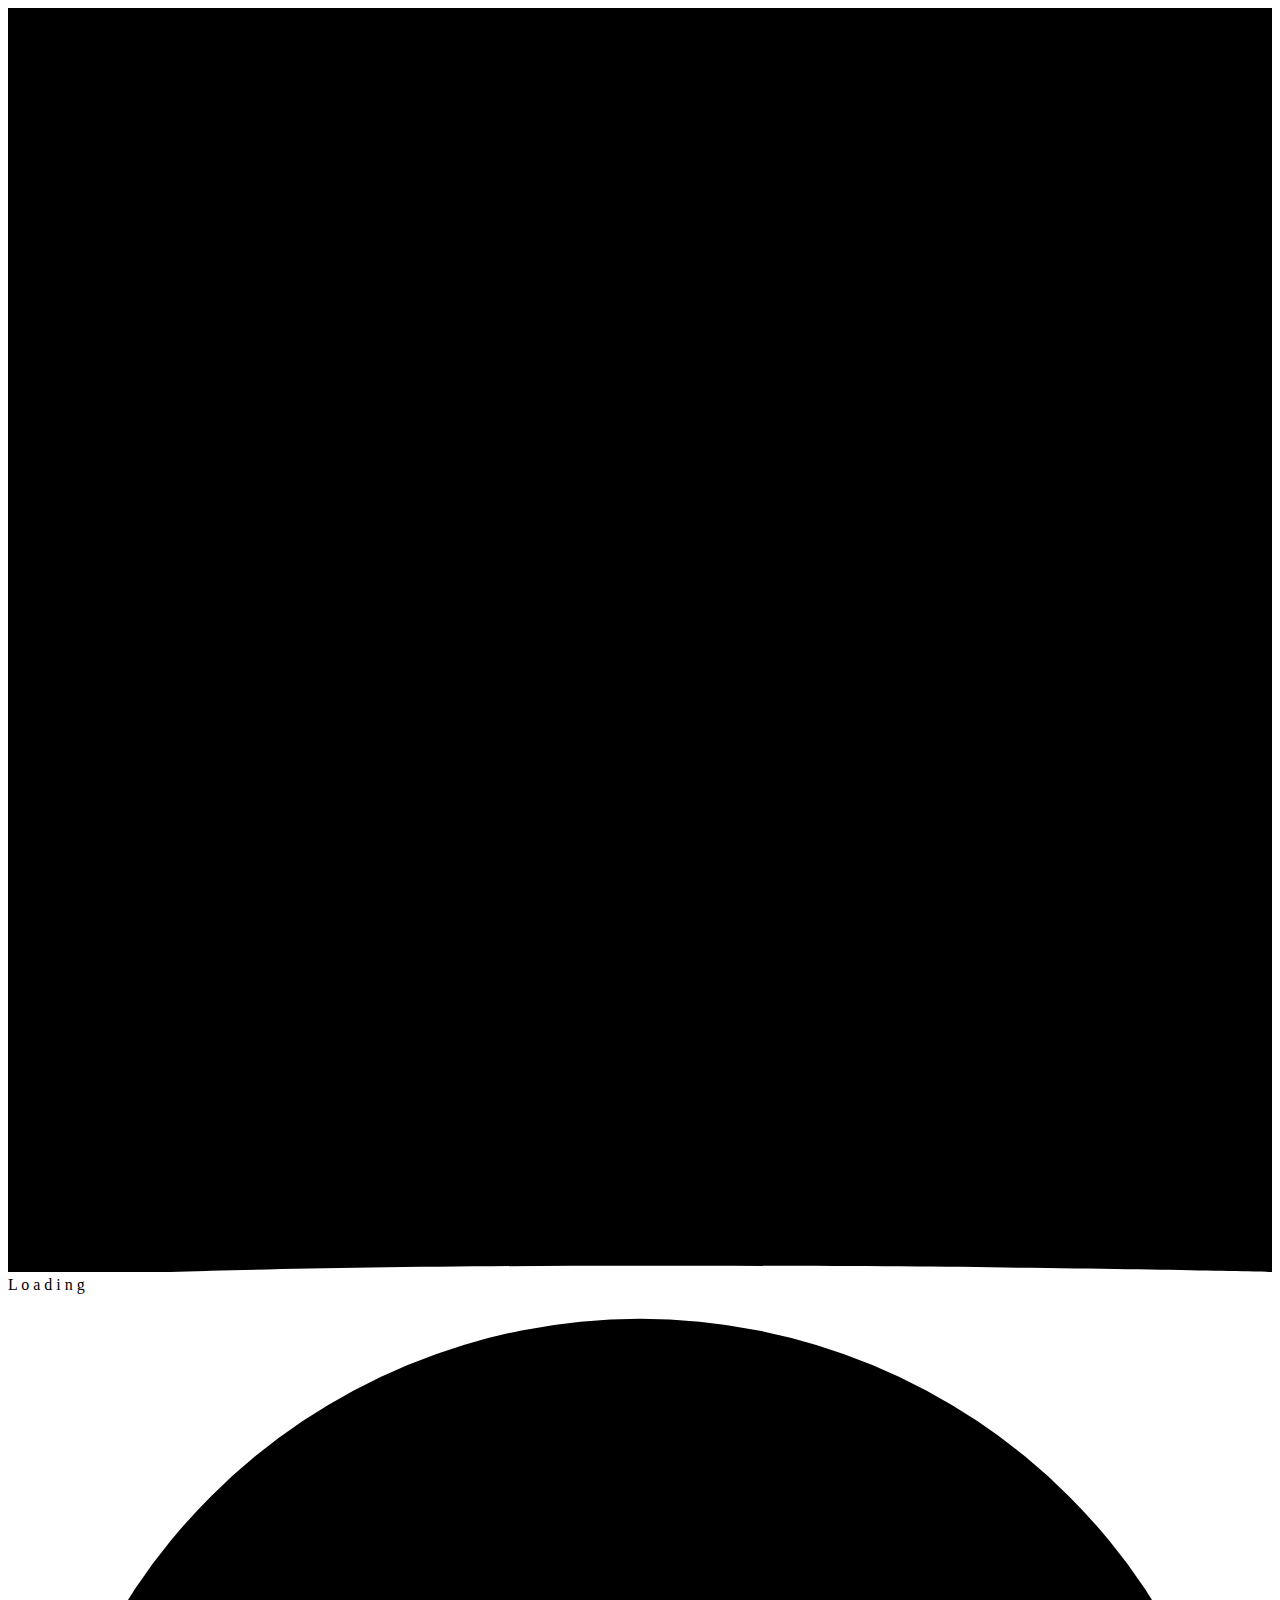
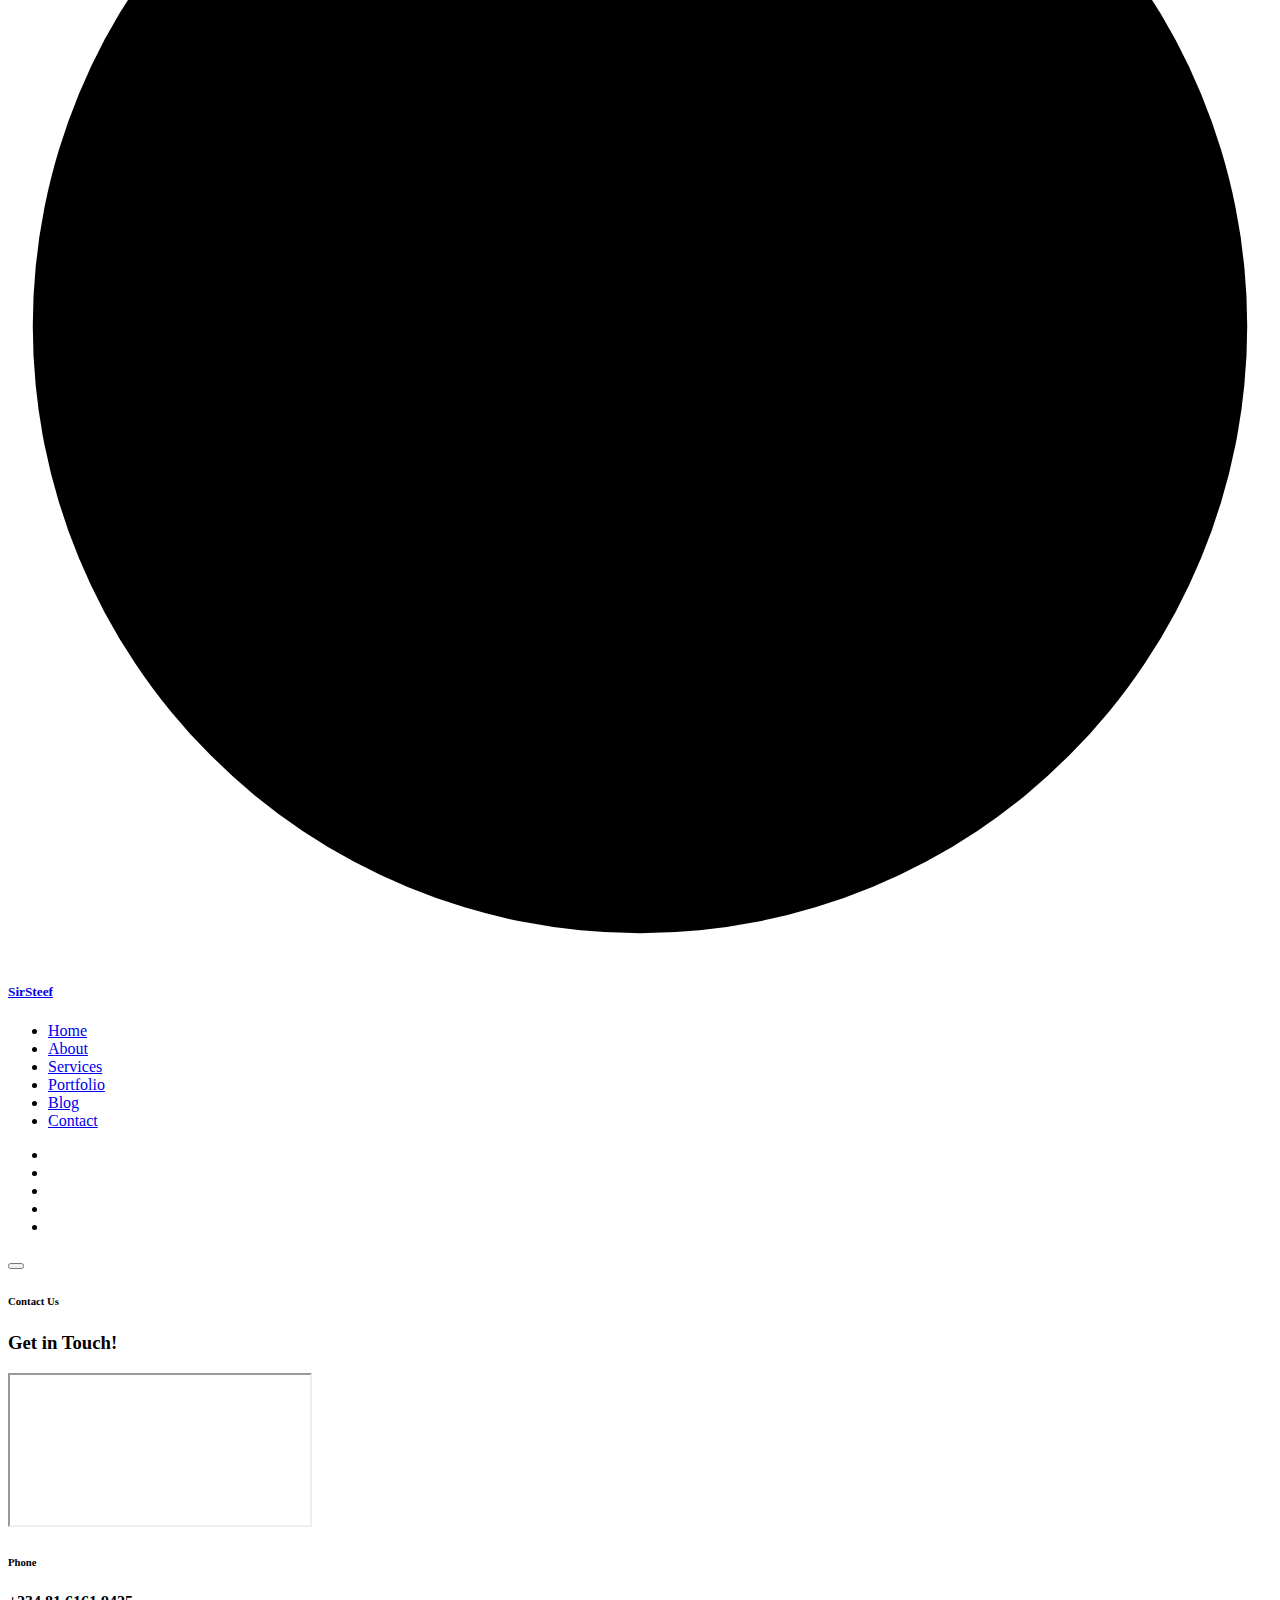
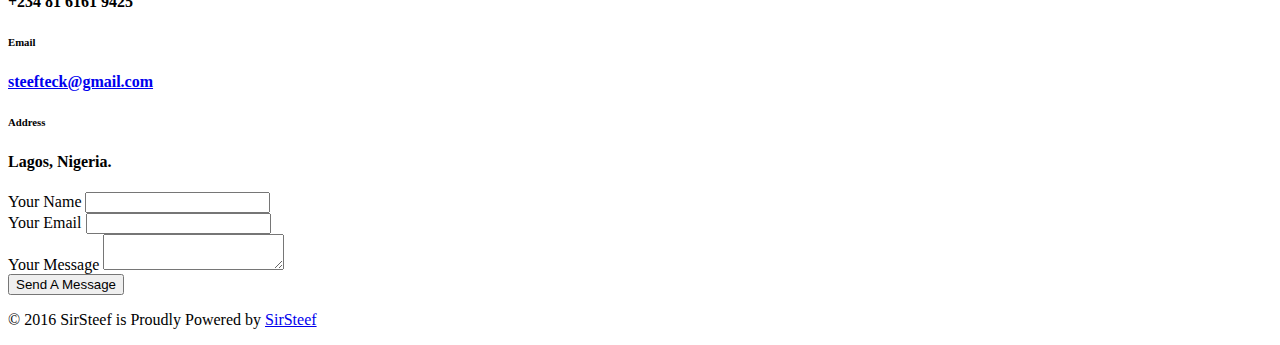
==== contact.html @ f5ba0f53 "Add files via upload" ====
<!DOCTYPE html>
<html lang="zxx">
  <head>
    <!-- Metas -->
    <meta charset="utf-8" />
    <meta http-equiv="X-UA-Compatible" content="IE=edge" />
    <meta
      name="viewport"
      content="width=device-width, initial-scale=1, maximum-scale=1"
    />
    <meta
      name="keywords"
      content="HTML5 Template Andrew Multi-Purpose themeforest"
    />
    <meta name="description" content="Andrew - Multi-Purpose HTML5 Template" />
    <meta name="author" content="" />

    <!-- Title  -->
    <title>SirSteef</title>

    <!-- Favicon -->
    <link rel="shortcut icon" href="assets/imgs/favicon.ico" />

    <!-- Google Fonts -->
    <link
      href="https://fonts.googleapis.com/css?family=Poppins:100,200,300,400,500,600,700,800,900&amp;display=swap"
      rel="stylesheet"
    />
    <link
      href="https://fonts.googleapis.com/css2?family=Plus+Jakarta+Sans:wght@200;300;400;500;600;700;800&amp;display=swap"
      rel="stylesheet"
    />

    <!-- Plugins -->
    <link rel="stylesheet" href="assets/css/plugins.css" />

    <!-- Core Style Css -->
    <link rel="stylesheet" href="assets/css/style.css" />

    <!-- <script src="https://cdn.jsdeliver.net/npm/emailjs/browser@3/dist/email.min.js"></script> -->
  </head>

  <body>
    <!-- ==================== Start Loading ==================== -->

    <div class="loader-wrap">
      <svg viewBox="0 0 1000 1000" preserveAspectRatio="none">
        <path id="svg" d="M0,1005S175,995,500,995s500,5,500,5V0H0Z"></path>
      </svg>

      <div class="loader-wrap-heading">
        <div class="load-text">
          <span>L</span>
          <span>o</span>
          <span>a</span>
          <span>d</span>
          <span>i</span>
          <span>n</span>
          <span>g</span>
        </div>
      </div>
    </div>

    <!-- ==================== End Loading ==================== -->

    <div class="cursor"></div>

    <!-- ==================== Start progress-scroll-button ==================== -->

    <div class="progress-wrap cursor-pointer">
      <svg
        class="progress-circle svg-content"
        width="100%"
        height="100%"
        viewBox="-1 -1 102 102"
      >
        <path d="M50,1 a49,49 0 0,1 0,98 a49,49 0 0,1 0,-98" />
      </svg>
    </div>

    <!-- ==================== End progress-scroll-button ==================== -->

    <!-- ==================== Start Navbar ==================== -->

    <nav class="navbar navbar-chang navbar-expand-lg">
      <div class="container position-re">
        <div class="row">
          <div class="col-lg-3 col-6 order1">
            <div class="bord">
              <!-- Logo -->
              <a class="logo icon-img-70" href="#">
                <!-- <img src="assets/imgs/logo-light.png" alt="logo"> -->
                <h5>SirSteef</h5>
              </a>
            </div>
          </div>
          <div class="col-lg-6 order3">
            <div class="bg">
              <!-- navbar links -->
              <div class="full-width">
                <ul class="navbar-nav">
                  <li class="nav-item">
                    <a class="nav-link" href="home.html"
                      ><span class="rolling-text">Home</span></a
                    >
                  </li>
                  <li class="nav-item">
                    <a class="nav-link" href="about.html"
                      ><span class="rolling-text">About</span></a
                    >
                  </li>
                  <li class="nav-item">
                    <a class="nav-link" href="services.html"
                      ><span class="rolling-text">Services</span></a
                    >
                  </li>
                  <li class="nav-item">
                    <a class="nav-link" href="portfolio.html"
                      ><span class="rolling-text">Portfolio</span></a
                    >
                  </li>
                  <li class="nav-item">
                    <a class="nav-link" href="blogs.html"
                      ><span class="rolling-text">Blog</span></a
                    >
                  </li>
                  <li class="nav-item">
                    <a class="nav-link" href="contact.html"
                      ><span class="rolling-text">Contact</span></a
                    >
                  </li>
                </ul>
              </div>
            </div>
          </div>
          <div class="col-lg-3 col-6 order2">
            <div class="bord d-flex justify-content-end">
              <ul class="social d-flex rest">
                <li>
                  <a href="#0"><i class="fab fa-linkedin-in"></i></a>
                </li>
                <li>
                  <a href="#0"><i class="fab fa-behance"></i></a>
                </li>
                <li>
                  <a href="#0"><i class="fab fa-dribbble"></i></a>
                </li>
                <li>
                  <a href="#0"><i class="fab fa-twitter"></i></a>
                </li>
                <li>
                  <a href="#0"><i class="fab fa-instagram"></i></a>
                </li>
              </ul>
              <button class="navbar-toggler" type="button">
                <span class="icon-bar"><i class="fas fa-bars"></i></span>
              </button>
            </div>
          </div>
        </div>
      </div>
    </nav>

    <!-- ==================== End Navbar ==================== -->

    <main class="pt-80">
      <!-- ==================== Start Contact ==================== -->

      <section class="contact section-padding">
        <div class="container">
          <div class="sec-head mb-80">
            <div class="row justify-content-center">
              <div class="col-lg-8 text-center">
                <div class="d-inline-block">
                  <div class="sub-title-icon d-flex align-items-center">
                    <span class="icon pe-7s-map-marker"></span>
                    <h6>Contact Us</h6>
                  </div>
                </div>
                <h3>Get in Touch!</h3>
              </div>
            </div>
          </div>
          <div class="row justify-content-center">
            <div class="col-lg-12">
              <div class="google-map mb-80">
                <iframe
                  id="gmap_canvas"
                  src="https://www.google.com/maps/embed?pb=!1m18!1m12!1m3!1d126838.42581416157!2d3.2179888785166915!3d6.5594009632983035!2m3!1f0!2f0!3f0!3m2!1i1024!2i768!4f13.1!3m3!1m2!1s0x103b9228fa2a3999%3A0xd7a8324bddbba1f0!2sIkeja%2C%20Lagos!5e0!3m2!1sen!2sng!4v1709134247525!5m2!1sen!2sng"
                >
                </iframe>
              </div>
            </div>
            <div class="col-lg-5 valign">
              <div class="info full-width md-mb80">
                <div class="item mb-30 d-flex align-items-center">
                  <div class="mr-15">
                    <span class="icon fz-40 main-color pe-7s-call"></span>
                  </div>
                  <div class="mr-10">
                    <h6 class="opacity-7">Phone</h6>
                  </div>
                  <div class="ml-auto">
                    <h4>+234 81 6161 9425</h4>
                  </div>
                </div>
                <div class="item mb-30 d-flex align-items-center">
                  <div class="mr-15">
                    <span class="icon fz-40 main-color pe-7s-mail"></span>
                  </div>
                  <div class="mr-10">
                    <h6 class="opacity-7">Email</h6>
                  </div>
                  <div class="ml-auto">
                    <h4>
                      <a
                        href="mailto:steefteck@gmail.com"
                        style="text-transform: lowercase"
                        >steefteck@gmail.com</a
                      >
                    </h4>
                  </div>
                </div>
                <div class="item d-flex align-items-center">
                  <div class="mr-15">
                    <span class="icon fz-40 main-color pe-7s-map-marker"></span>
                  </div>
                  <div class="mr-10">
                    <h6 class="opacity-7">Address</h6>
                  </div>
                  <div class="ml-auto">
                    <h4>Lagos, Nigeria.</h4>
                  </div>
                </div>
              </div>
            </div>
            <div class="col-lg-7 valign">
              <div class="full-width">
                <form id="contact-form" action="" method="POST">
                  <input
                    type="hidden"
                    name="access_key"
                    value="a6201bfb-5dff-4faa-94d3-69b2a9bafd8b"
                  />
                  <input
                    type="hidden"
                    name="subject"
                    value="New Submission from Web3Forms"
                  />
                  <input
                    type="checkbox"
                    name="botcheck"
                    id=""
                    style="display: none"
                  />

                  <div class="messages"></div>

                  <div class="controls row">
                    <div class="col-lg-6">
                      <div class="form-group mb-30">
                        <label>Your Name</label>
                        <input
                          id="Name"
                          type="text"
                          name="name"
                          required="required"
                        />
                      </div>
                    </div>

                    <div class="col-lg-6">
                      <div class="form-group mb-30">
                        <label>Your Email</label>
                        <input
                          id="Email"
                          type="email"
                          name="email"
                          required="required"
                        />
                      </div>
                    </div>

                    <div class="col-12">
                      <div class="form-group">
                        <label>Your Message</label>
                        <textarea
                          id="message"
                          name="message"
                          required="required"
                        ></textarea>
                      </div>
                      <div class="mt-30">
                        <button type="submit">
                          <span class="text">Send A Message</span>
                        </button>

                        <div id="result"></div>
                      </div>
                    </div>
                  </div>
                </form>
              </div>
            </div>
          </div>
        </div>
      </section>

      <!-- ==================== End Contact ==================== -->
    </main>

    <!-- ==================== Start Footer ==================== -->

    <footer>
      <div class="container pb-30 pt-30 bord-thin-top">
        <div class="row">
          <div class="col-12">
            <div class="text-center">
              <p class="fz-13">
                © 2016 SirSteef is Proudly Powered by
                <span class="underline main-color"
                  ><a href="#" target="_blank">SirSteef</a></span
                >
              </p>
            </div>
          </div>
        </div>
      </div>
    </footer>

    <!-- ==================== End Footer ==================== -->

    <!-- jQuery -->
    <script src="assets/js/jquery-3.6.0.min.js"></script>
    <script src="assets/js/jquery-migrate-3.4.0.min.js"></script>

    <!-- plugins -->
    <script src="assets/js/plugins.js"></script>

    <script src="assets/js/ScrollTrigger.min.html"></script>

    <!-- custom scripts -->
    <script src="assets/js/scripts.js"></script>

    <!-- ======= contact from script ========== -->

    <script>
      const form = document.getElementById("contact-form");
      const result = document.getElementById("result");

      form.addEventListener("submit", function (e) {
        e.preventDefault();
        const formData = new FormData(form);
        const object = Object.fromEntries(formData);
        const json = JSON.stringify(object);
        result.innerHTML = "Please wait...";

        fetch("https://api.web3forms.com/submit", {
          method: "POST",
          headers: {
            "Content-Type": "application/json",
            Accept: "application/json",
          },
          body: json,
        })
          .then(async (response) => {
            let json = await response.json();
            if (response.status == 200) {
              result.innerHTML = json.message;
            } else {
              console.log(response);
              result.innerHTML = json.message;
            }
          })
          .catch((error) => {
            console.log(error);
            result.innerHTML = "Something went wrong!";
          })
          .then(function () {
            form.reset();
            setTimeout(() => {
              result.style.display = "none";
            }, 3000);
          });
      });
    </script>
    <!-- <script src="https://smtpjs.com/v3/smtp.js"></script> -->

    <!-- <script src="https://unpkg.com/sweetalert/dist/sweetalert.min.js"></script> -->

    <!-- <script>
      function Send() {
        var name = document.getElementById("Name").value;
        var email = document.getElementById("Email").value;
        var mess = document.getElementById("message").value;

        var body =
          "Name: " + name + "<br/> Email:" + email + "<br/> Message:" + mess;

        console.log(body);
        Email.send({
          SecureToken: "1c1d87de-d7ad-44b7-ad01-c569cac6b5f3",
          To: "steefteck@gmail.com",
          From: "steefteck@gmail.com",
          Subject: sub,
          Body: body,
        }).then((message) => {
          if (message == "OK") {
            swal("Successful", "Your Data Successful Received", "success");
          } else {
            swal("Something Wrong", "Your Data is not Received", "error");
          }
        });
      }
    </script> -->

    <!-- <script>
      function sendMessage() {
        (function () {
          emailjs.init("kQIK7-PYSflIGBc-h"); //TODO account public key
        })();

        var serviceID = "service_35mbdco"; //TODO Email service ID
        var templateID = "template_liyv6p9"; //TODO Email template ID

        var params = {
          sendername: document.querySelector("#name").value,
          senderemail: document.querySelector("#email").value,
          message: document.querySelector("#message").value,
        };

        emailjs
          .send(serviceID, templateID, params)
          .then((res) => {
            alert(
              "Thank you, " +
                params["sendername"] +
                "! Your message has been sent"
            );
          })
          .catch();
      }
    </script> -->
  </body>
</html>
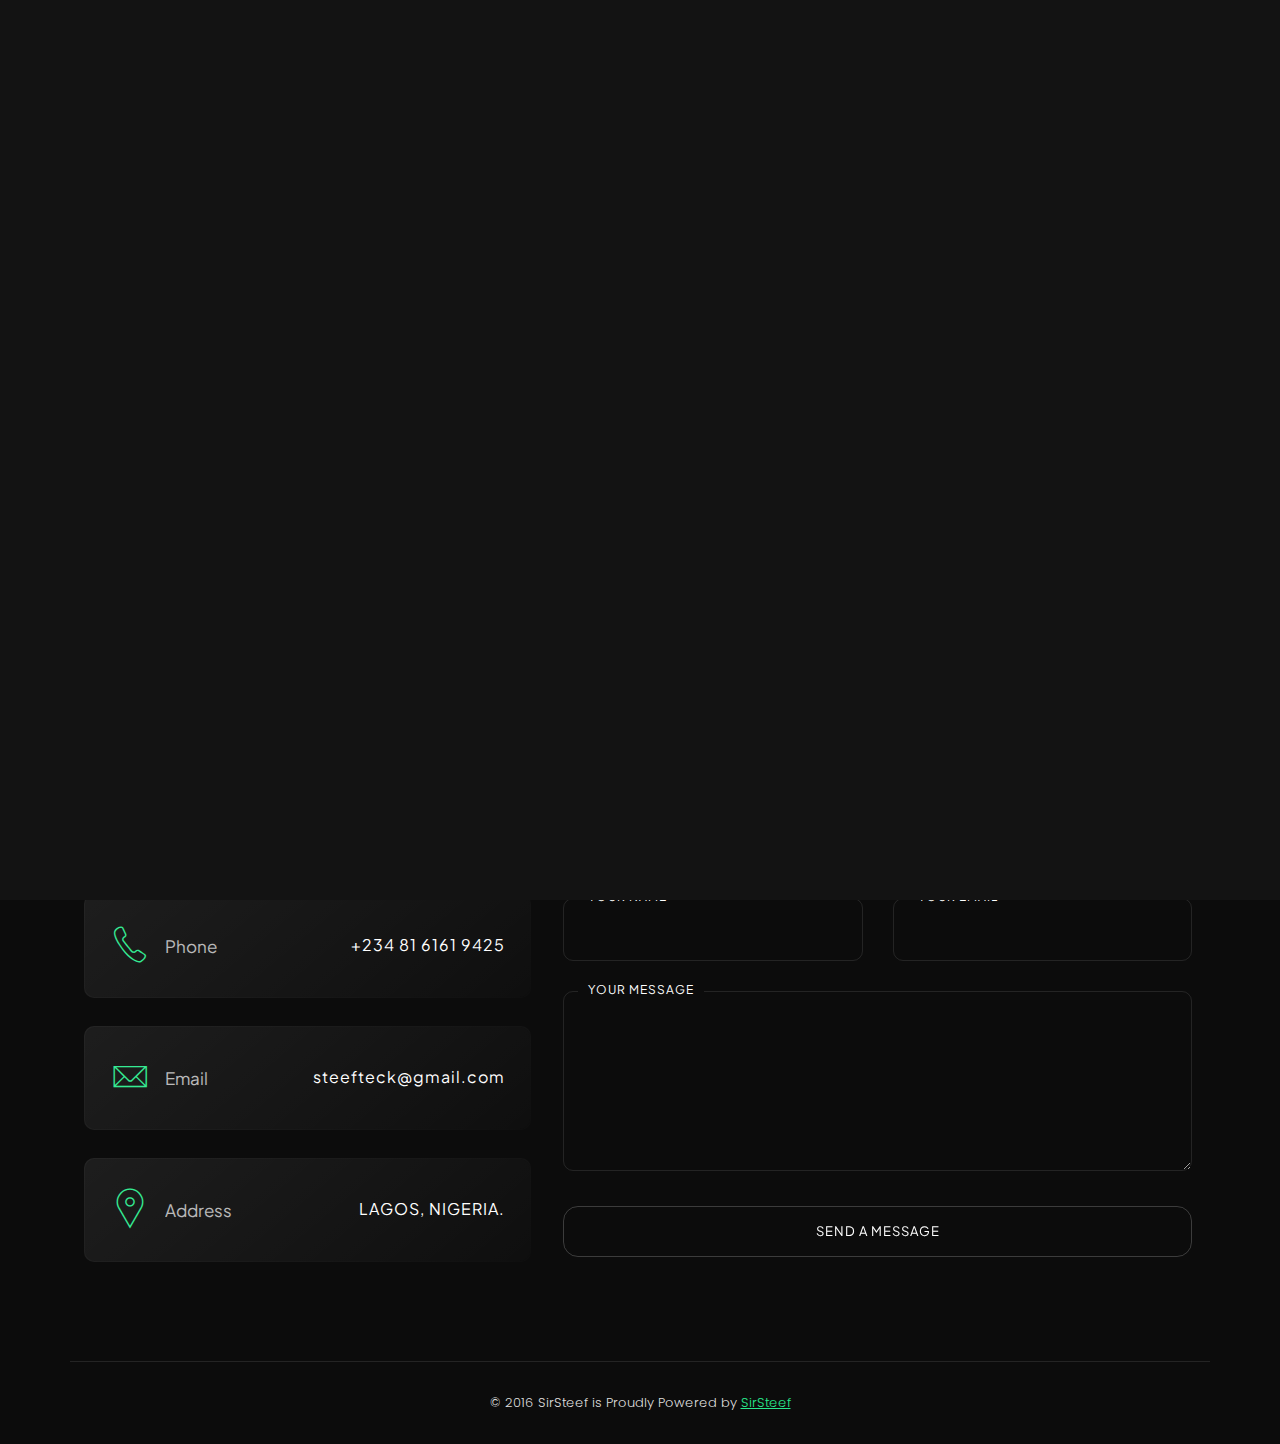
==== commit d2a9250b: "Add files via upload" ====
--- a/contact.html
+++ b/contact.html
@@ -379,6 +379,7 @@
           .then(function () {
             form.reset();
             setTimeout(() => {
+              result.innerHTML = "Email sent successful!";
               result.style.display = "none";
             }, 3000);
           });
--- a/assets/css/plugins.css
+++ b/assets/css/plugins.css
@@ -0,0 +1,32 @@
+
+
+/* ----------------------------------------------------------------
+			[ All Css Plugins & Helper Classes File ]
+-----------------------------------------------------------------*/
+
+/* == bootstrap == */
+@import url("plugins/bootstrap.min.css");
+
+/* == animate css == */
+@import url("plugins/animate.min.css");
+
+/* == ionicons icon font == */
+@import url("plugins/ionicons.min.css");
+
+/* == pe-icon-7-stroke == */
+@import url("plugins/pe-icon-7-stroke.css");
+
+/* == fontawesome icon font == */
+@import url("plugins/fontawesome-all.min.css");
+
+/* == justifiedGallery.min == */
+@import url("plugins/justifiedGallery.min.css");
+
+/* == magnific-popup == */
+@import url("plugins/magnific-popup.css");
+
+/* == YouTubePopUp == */
+@import url("plugins/YouTubePopUp.css");
+
+/* == swiper.min font == */
+@import url("plugins/swiper.min.css");--- a/assets/css/style.css
+++ b/assets/css/style.css
@@ -0,0 +1,6064 @@
+@charset "UTF-8";
+/*-----------------------------------------------------------------------------------
+
+    Theme Name: Andrew
+    Theme URI: http://
+    Description: Creative Personal & Portfolio
+    Author: UI-ThemeZ
+    Author URI: http://themeforest.net/user/UI-ThemeZ
+    Version: 1.0
+
+-----------------------------------------------------------------------------------*/
+/************ TABLE OF CONTENTS ***************
+
+  01. variables
+  02. mixin CSS START
+  03. animation CSS START
+  04. theme-dark CSS START
+  05. typography CSS START
+  06. buttons CSS START
+  07. cursor CSS START
+  08. extra CSS START
+  09. preloader CSS START
+  10. overlay CSS START
+  11. menu CSS START
+  12. modal CSS START
+  13. title CSS START
+  14. about CSS START
+  15. awards CSS START
+  16. blog CSS START
+  17. brand CSS START
+  18. resume CSS START
+  19. counter CSS START
+  20. features START
+  21. header CSS START
+  22. hero CSS START
+  23. portfolio CSS START
+  24. price CSS START
+  25. process CSS START
+  26. services CSS START
+  27. slider CSS START
+  28. team CSS START
+  29. testimonials CSS START
+  30. contact CSS START
+  31. footer CSS START
+  32. helper CSS START
+  33. responsive CSS START
+**********************************************/
+/* Variables f0c94a 
+-----------------------------------------------------------------*/
+:root {
+  --maincolor: #28e98c;
+}
+
+/* Typography
+-----------------------------------------------------------------*/
+* {
+  margin: 0;
+  padding: 0;
+  -webkit-box-sizing: border-box;
+  box-sizing: border-box;
+  outline: none;
+  list-style: none;
+}
+
+body {
+  color: #fff;
+  background-color: #0c0c0c;
+  font-size: 14px;
+  font-family: 'Poppins', sans-serif;
+  font-family: 'Plus Jakarta Sans', sans-serif;
+  font-weight: 400;
+  overflow-x: hidden !important;
+  position: relative;
+}
+
+body:before {
+  content: '';
+  position: absolute;
+  top: 0;
+  left: 0;
+  right: 0;
+  bottom: 0;
+  background-image: url(../imgs/patterns/noise1.png);
+  background-size: auto;
+  background-repeat: repeat;
+  border-radius: 30px 0 0 30px;
+  pointer-events: none;
+  opacity: 0;
+  z-index: -1;
+}
+
+.lines {
+  position: fixed;
+  top: 0;
+  left: 0;
+  width: 100%;
+  height: 100vh;
+  display: -webkit-box;
+  display: -ms-flexbox;
+  display: flex;
+  z-index: -1;
+  pointer-events: none;
+}
+
+.lines span {
+  height: 100%;
+  width: 10%;
+  margin: 0 5%;
+  border-right: 1px solid rgba(255, 255, 255, 0.05);
+  border-left: 1px dashed rgba(255, 255, 255, 0.05);
+}
+
+.container.with-pad {
+  padding: 0 60px;
+}
+
+.row.sm-marg {
+  margin-left: -7px;
+  margin-right: -7px;
+}
+
+.row.sm-marg > * {
+  padding-left: 7px;
+  padding-right: 7px;
+}
+
+.row.md-marg {
+  margin-left: -25px;
+  margin-right: -25px;
+}
+
+.row.md-marg > * {
+  padding-left: 25px;
+  padding-right: 25px;
+}
+
+.row.lg-marg {
+  margin-left: -40px;
+  margin-right: -40px;
+}
+
+.row.lg-marg > * {
+  padding-left: 40px;
+  padding-right: 40px;
+}
+
+.row.xlg-marg {
+  margin-left: -50px;
+  margin-right: -50px;
+}
+
+.row.xlg-marg > * {
+  padding-left: 50px;
+  padding-right: 50px;
+}
+
+.to-out .swiper-container {
+  overflow: visible;
+  -webkit-clip-path: inset(-100vw -100vw -100vw 0);
+  clip-path: inset(-100vw -100vw -100vw 0);
+}
+
+h1, h2, h3, h4, h5, h6 {
+  font-weight: 400;
+  line-height: 1.3;
+  margin: 0;
+}
+
+h1 {
+  font-size: 55px;
+}
+
+h2 {
+  font-size: 45px;
+}
+
+h3 {
+  font-size: 38px;
+}
+
+h4 {
+  font-size: 30px;
+}
+
+h5 {
+  font-size: 24px;
+}
+
+h6 {
+  font-size: 17px;
+}
+
+p {
+  line-height: 1.75;
+  font-size: 15px;
+  font-weight: 300;
+  font-family: 'Poppins', sans-serif;
+  color: #ddd;
+  margin: 0;
+}
+
+a, a:hover {
+  color: inherit;
+}
+
+span {
+  display: inline-block;
+}
+
+a {
+  display: inline-block;
+  text-decoration: none;
+}
+
+a:hover {
+  text-decoration: none;
+}
+
+figure {
+  margin: 0;
+}
+
+.row > * {
+  padding-left: 15px;
+  padding-right: 15px;
+  margin-top: 0;
+}
+
+.btn:hover, .btn:focus, .btn:active {
+  outline: none;
+  -webkit-box-shadow: none;
+  box-shadow: none;
+}
+
+.main-color {
+  color: var(--maincolor) !important;
+}
+
+.main-colorbg {
+  background-color: var(--maincolor);
+}
+
+.main-bg {
+  background-color: #1d1d1d;
+}
+
+.sub-bg {
+  background: #181818;
+  background: -webkit-linear-gradient(230deg, rgba(255, 255, 255, 0.05), rgba(255, 255, 255, 0.005));
+  background: -o-linear-gradient(230deg, rgba(255, 255, 255, 0.05), rgba(255, 255, 255, 0.005));
+  background: linear-gradient(-140deg, rgba(255, 255, 255, 0.05), rgba(255, 255, 255, 0.005));
+}
+
+.in-box {
+  width: calc(100% - 80px);
+  margin: auto;
+}
+
+img {
+  width: 100%;
+  height: auto;
+}
+
+.numb {
+  font-family: 'Space Grotesk', sans-serif;
+}
+
+/* Buttons
+-----------------------------------------------------------------*/
+.contact-fixed-butn {
+  position: fixed;
+  left: -20px;
+  bottom: 120px;
+  -webkit-transform: rotate(90deg) translateY(50%);
+  -ms-transform: rotate(90deg) translateY(50%);
+  transform: rotate(90deg) translateY(50%);
+}
+
+.contact-fixed-butn .butn {
+  border-radius: 5px 5px 0 0;
+}
+
+.butn-presv {
+  -webkit-perspective: 500px;
+  perspective: 500px;
+}
+
+.butn-presv .skew {
+  -webkit-transform: rotateX(20deg);
+  transform: rotateX(20deg);
+}
+
+.butn-presv .skew:hover {
+  -webkit-transform: rotateX(0deg);
+  transform: rotateX(0deg);
+}
+
+.butn {
+  border: 1px solid transparent;
+}
+
+.butn.butn-md {
+  padding: 14px 35px;
+}
+
+.butn.butn-sm {
+  padding: 13px 30px;
+  font-size: 13px;
+}
+
+.butn.butn-full {
+  width: 100%;
+  padding: 15px 25px;
+  text-align: center;
+}
+
+.butn.butn-bord {
+  border-color: #fff;
+  background: transparent;
+  color: #fff;
+  -webkit-transition: all .4s;
+  -o-transition: all .4s;
+  transition: all .4s;
+}
+
+.butn.butn-bord:hover {
+  background: #fff;
+  color: #000;
+}
+
+.butn.butn-bord:hover span {
+  color: #000;
+}
+
+.butn.butn-bg {
+  -webkit-transition: all .4s;
+  -o-transition: all .4s;
+  transition: all .4s;
+}
+
+.butn.butn-bg:hover {
+  background: transparent !important;
+  border-color: #fff;
+  color: #fff !important;
+}
+
+.butn.butn-bg:hover .text-dark {
+  color: #fff !important;
+}
+
+.butn.hover-color:hover {
+  background: var(--maincolor);
+  border-color: var(--maincolor);
+}
+
+.butn.hover-color:hover img {
+  -webkit-filter: invert(1);
+  filter: invert(1);
+}
+
+.butn .icon-img {
+  width: 15px;
+}
+
+.butn .rolling-text {
+  margin-bottom: -5px;
+}
+
+.go-more .arrow-right {
+  display: inline-block;
+  width: 18px;
+  height: 18px;
+  stroke: #fff;
+  fill: #fff;
+  -webkit-transform: rotate(-45deg);
+  -ms-transform: rotate(-45deg);
+  transform: rotate(-45deg);
+  margin-left: 15px;
+}
+
+/* Cursor
+-----------------------------------------------------------------*/
+.hover-this .hover-anim {
+  pointer-events: none;
+  -webkit-transition: -webkit-transform 0.2s linear;
+  transition: -webkit-transform 0.2s linear;
+  -o-transition: transform 0.2s linear;
+  transition: transform 0.2s linear;
+  transition: transform 0.2s linear, -webkit-transform 0.2s linear;
+}
+
+.cursor {
+  pointer-events: none;
+  position: fixed;
+  padding: 0.3rem;
+  margin-left: -3px;
+  margin-top: -2px;
+  background-color: #fff;
+  border-radius: 50%;
+  mix-blend-mode: difference;
+  -webkit-transition: opacity 0.4s ease, -webkit-transform 0.3s ease;
+  transition: opacity 0.4s ease, -webkit-transform 0.3s ease;
+  -o-transition: transform 0.3s ease, opacity 0.4s ease;
+  transition: transform 0.3s ease, opacity 0.4s ease;
+  transition: transform 0.3s ease, opacity 0.4s ease, -webkit-transform 0.3s ease;
+  z-index: 99999;
+}
+
+.cursor-active {
+  -webkit-transform: translate(-50%, -50%) scale(8);
+  -ms-transform: translate(-50%, -50%) scale(8);
+  transform: translate(-50%, -50%) scale(8);
+  opacity: .1;
+}
+
+.rolling-text {
+  display: inline-block;
+  overflow: hidden;
+  line-height: 50px;
+  height: 50px;
+}
+
+.rolling-text.butn {
+  padding: 0 35px;
+}
+
+.social-text .rolling-text {
+  line-height: 30px;
+  height: 30px;
+}
+
+.rolling-text:hover .letter,
+.rolling-text.play .letter {
+  -webkit-transform: translateY(-100%);
+  -ms-transform: translateY(-100%);
+  transform: translateY(-100%);
+}
+
+.rolling-text .letter {
+  display: inline-block;
+  -webkit-transition: -webkit-transform 0.5s cubic-bezier(0.76, 0, 0.24, 1);
+  transition: -webkit-transform 0.5s cubic-bezier(0.76, 0, 0.24, 1);
+  -o-transition: transform 0.5s cubic-bezier(0.76, 0, 0.24, 1);
+  transition: transform 0.5s cubic-bezier(0.76, 0, 0.24, 1);
+  transition: transform 0.5s cubic-bezier(0.76, 0, 0.24, 1), -webkit-transform 0.5s cubic-bezier(0.76, 0, 0.24, 1);
+}
+
+.letter:nth-child(1) {
+  -webkit-transition-delay: 0s;
+  -o-transition-delay: 0s;
+  transition-delay: 0s;
+}
+
+.letter:nth-child(2) {
+  -webkit-transition-delay: 0.015s;
+  -o-transition-delay: 0.015s;
+  transition-delay: 0.015s;
+}
+
+.letter:nth-child(3) {
+  -webkit-transition-delay: 0.03s;
+  -o-transition-delay: 0.03s;
+  transition-delay: 0.03s;
+}
+
+.letter:nth-child(4) {
+  -webkit-transition-delay: 0.045s;
+  -o-transition-delay: 0.045s;
+  transition-delay: 0.045s;
+}
+
+.letter:nth-child(5) {
+  -webkit-transition-delay: 0.06s;
+  -o-transition-delay: 0.06s;
+  transition-delay: 0.06s;
+}
+
+.letter:nth-child(6) {
+  -webkit-transition-delay: 0.075s;
+  -o-transition-delay: 0.075s;
+  transition-delay: 0.075s;
+}
+
+.letter:nth-child(7) {
+  -webkit-transition-delay: 0.09s;
+  -o-transition-delay: 0.09s;
+  transition-delay: 0.09s;
+}
+
+.letter:nth-child(8) {
+  -webkit-transition-delay: 0.105s;
+  -o-transition-delay: 0.105s;
+  transition-delay: 0.105s;
+}
+
+.letter:nth-child(9) {
+  -webkit-transition-delay: 0.12s;
+  -o-transition-delay: 0.12s;
+  transition-delay: 0.12s;
+}
+
+.letter:nth-child(10) {
+  -webkit-transition-delay: 0.135s;
+  -o-transition-delay: 0.135s;
+  transition-delay: 0.135s;
+}
+
+.letter:nth-child(11) {
+  -webkit-transition-delay: 0.15s;
+  -o-transition-delay: 0.15s;
+  transition-delay: 0.15s;
+}
+
+.letter:nth-child(12) {
+  -webkit-transition-delay: 0.165s;
+  -o-transition-delay: 0.165s;
+  transition-delay: 0.165s;
+}
+
+.letter:nth-child(13) {
+  -webkit-transition-delay: 0.18s;
+  -o-transition-delay: 0.18s;
+  transition-delay: 0.18s;
+}
+
+.letter:nth-child(14) {
+  -webkit-transition-delay: 0.195s;
+  -o-transition-delay: 0.195s;
+  transition-delay: 0.195s;
+}
+
+.letter:nth-child(15) {
+  -webkit-transition-delay: 0.21s;
+  -o-transition-delay: 0.21s;
+  transition-delay: 0.21s;
+}
+
+.letter:nth-child(16) {
+  -webkit-transition-delay: 0.225s;
+  -o-transition-delay: 0.225s;
+  transition-delay: 0.225s;
+}
+
+.letter:nth-child(17) {
+  -webkit-transition-delay: 0.24s;
+  -o-transition-delay: 0.24s;
+  transition-delay: 0.24s;
+}
+
+.letter:nth-child(18) {
+  -webkit-transition-delay: 0.255s;
+  -o-transition-delay: 0.255s;
+  transition-delay: 0.255s;
+}
+
+.letter:nth-child(19) {
+  -webkit-transition-delay: 0.27s;
+  -o-transition-delay: 0.27s;
+  transition-delay: 0.27s;
+}
+
+.letter:nth-child(20) {
+  -webkit-transition-delay: 0.285s;
+  -o-transition-delay: 0.285s;
+  transition-delay: 0.285s;
+}
+
+.letter:nth-child(21) {
+  -webkit-transition-delay: 0.3s;
+  -o-transition-delay: 0.3s;
+  transition-delay: 0.3s;
+}
+
+.progress-wrap {
+  position: fixed;
+  bottom: 30px;
+  right: 30px;
+  height: 44px;
+  width: 44px;
+  cursor: pointer;
+  display: block;
+  border-radius: 50px;
+  z-index: 100;
+  opacity: 0;
+  visibility: hidden;
+  -webkit-transform: translateY(20px);
+  -ms-transform: translateY(20px);
+  transform: translateY(20px);
+  -webkit-transition: all 400ms linear;
+  -o-transition: all 400ms linear;
+  transition: all 400ms linear;
+  mix-blend-mode: difference;
+}
+
+.progress-wrap.active-progress {
+  opacity: 1;
+  visibility: visible;
+  -webkit-transform: translateY(0);
+  -ms-transform: translateY(0);
+  transform: translateY(0);
+}
+
+.progress-wrap::after {
+  position: absolute;
+  font-family: 'Font Awesome 5 Free';
+  content: '\f077';
+  text-align: center;
+  line-height: 44px;
+  font-size: 13px;
+  font-weight: 900;
+  color: #fff;
+  left: 0;
+  top: 0;
+  height: 44px;
+  width: 44px;
+  cursor: pointer;
+  display: block;
+  z-index: 1;
+  -webkit-transition: all 400ms linear;
+  -o-transition: all 400ms linear;
+  transition: all 400ms linear;
+}
+
+.progress-wrap svg path {
+  fill: none;
+}
+
+.progress-wrap svg.progress-circle path {
+  stroke: #fff;
+  stroke-width: 4;
+  -webkit-box-sizing: border-box;
+  box-sizing: border-box;
+  -webkit-transition: all 400ms linear;
+  -o-transition: all 400ms linear;
+  transition: all 400ms linear;
+}
+
+/* Extra
+-----------------------------------------------------------------*/
+.cd-words-wrapper {
+  display: inline-block;
+  position: relative;
+  text-align: left;
+  width: -webkit-max-content !important;
+  width: -moz-max-content !important;
+  width: max-content !important;
+}
+
+.cd-words-wrapper b {
+  font-weight: inherit;
+  display: inline-block;
+  position: absolute;
+  white-space: nowrap;
+  left: 0;
+  top: 0;
+}
+
+.cd-words-wrapper b.is-visible {
+  position: relative;
+}
+
+.no-js .cd-words-wrapper b {
+  opacity: 0;
+}
+
+.no-js .cd-words-wrapper b.is-visible {
+  opacity: 1;
+}
+
+/* -------------------------------- 
+
+xslide 
+
+-------------------------------- */
+.cd-headline.slide span {
+  display: inline-block;
+  padding: .2em 0;
+}
+
+.cd-headline.slide .cd-words-wrapper {
+  overflow: hidden;
+  vertical-align: top;
+}
+
+.cd-headline.slide b {
+  opacity: 0;
+  top: .2em;
+}
+
+.cd-headline.slide b.is-visible {
+  top: 0;
+  opacity: 1;
+  -webkit-animation: slide-in 0.6s;
+  -moz-animation: slide-in 0.6s;
+  animation: slide-in 0.6s;
+}
+
+.cd-headline.slide b.is-hidden {
+  -webkit-animation: slide-out 0.6s;
+  -moz-animation: slide-out 0.6s;
+  animation: slide-out 0.6s;
+}
+
+@-webkit-keyframes slide-in {
+  0% {
+    opacity: 0;
+    -webkit-transform: translateY(-100%);
+  }
+  60% {
+    opacity: 1;
+    -webkit-transform: translateY(20%);
+  }
+  100% {
+    opacity: 1;
+    -webkit-transform: translateY(0);
+  }
+}
+
+@-moz-keyframes slide-in {
+  0% {
+    opacity: 0;
+    -moz-transform: translateY(-100%);
+  }
+  60% {
+    opacity: 1;
+    -moz-transform: translateY(20%);
+  }
+  100% {
+    opacity: 1;
+    -moz-transform: translateY(0);
+  }
+}
+
+@keyframes slide-in {
+  0% {
+    opacity: 0;
+    -webkit-transform: translateY(-100%);
+    -moz-transform: translateY(-100%);
+    -ms-transform: translateY(-100%);
+    -o-transform: translateY(-100%);
+    transform: translateY(-100%);
+  }
+  60% {
+    opacity: 1;
+    -webkit-transform: translateY(20%);
+    -moz-transform: translateY(20%);
+    -ms-transform: translateY(20%);
+    -o-transform: translateY(20%);
+    transform: translateY(20%);
+  }
+  100% {
+    opacity: 1;
+    -webkit-transform: translateY(0);
+    -moz-transform: translateY(0);
+    -ms-transform: translateY(0);
+    -o-transform: translateY(0);
+    transform: translateY(0);
+  }
+}
+
+@-webkit-keyframes slide-out {
+  0% {
+    opacity: 1;
+    -webkit-transform: translateY(0);
+  }
+  60% {
+    opacity: 0;
+    -webkit-transform: translateY(120%);
+  }
+  100% {
+    opacity: 0;
+    -webkit-transform: translateY(100%);
+  }
+}
+
+@-moz-keyframes slide-out {
+  0% {
+    opacity: 1;
+    -moz-transform: translateY(0);
+  }
+  60% {
+    opacity: 0;
+    -moz-transform: translateY(120%);
+  }
+  100% {
+    opacity: 0;
+    -moz-transform: translateY(100%);
+  }
+}
+
+@keyframes slide-out {
+  0% {
+    opacity: 1;
+    -webkit-transform: translateY(0);
+    -moz-transform: translateY(0);
+    -ms-transform: translateY(0);
+    -o-transform: translateY(0);
+    transform: translateY(0);
+  }
+  60% {
+    opacity: 0;
+    -webkit-transform: translateY(120%);
+    -moz-transform: translateY(120%);
+    -ms-transform: translateY(120%);
+    -o-transform: translateY(120%);
+    transform: translateY(120%);
+  }
+  100% {
+    opacity: 0;
+    -webkit-transform: translateY(100%);
+    -moz-transform: translateY(100%);
+    -ms-transform: translateY(100%);
+    -o-transform: translateY(100%);
+    transform: translateY(100%);
+  }
+}
+
+.d-rotate {
+  -webkit-perspective: 1000px;
+  perspective: 1000px;
+}
+
+.d-rotate .rotate-text {
+  display: block;
+  -webkit-transform-style: preserve-3d;
+  transform-style: preserve-3d;
+  -webkit-transition: all .8s;
+  -o-transition: all .8s;
+  transition: all .8s;
+  -webkit-transform-origin: 50% 0%;
+  -ms-transform-origin: 50% 0%;
+  transform-origin: 50% 0%;
+  -webkit-transform: translate3d(0px, 50px, -50px) rotateX(-45deg) scale(0.95);
+  transform: translate3d(0px, 50px, -50px) rotateX(-45deg) scale(0.95);
+  opacity: 0;
+  -webkit-transition-delay: .3s;
+  -o-transition-delay: .3s;
+  transition-delay: .3s;
+}
+
+.d-rotate.animated .rotate-text {
+  -webkit-transform: translate3d(0px, 0px, 0px) rotateX(0deg) scale(1);
+  transform: translate3d(0px, 0px, 0px) rotateX(0deg) scale(1);
+  opacity: 1;
+}
+
+.d-slideup .sideup-text {
+  overflow: hidden;
+  display: block;
+}
+
+.d-slideup .sideup-text:first-of-type .up-text {
+  -webkit-transition-delay: .1s;
+  -o-transition-delay: .1s;
+  transition-delay: .1s;
+}
+
+.d-slideup .sideup-text:nth-of-type(2) .up-text {
+  -webkit-transition-delay: .4s;
+  -o-transition-delay: .4s;
+  transition-delay: .4s;
+}
+
+.d-slideup .sideup-text:nth-of-type(3) .up-text {
+  -webkit-transition-delay: .8s;
+  -o-transition-delay: .8s;
+  transition-delay: .8s;
+}
+
+.d-slideup .sideup-text:nth-of-type(4) .up-text {
+  -webkit-transition-delay: 1.2s;
+  -o-transition-delay: 1.2s;
+  transition-delay: 1.2s;
+}
+
+.d-slideup .sideup-text:nth-of-type(5) .up-text {
+  -webkit-transition-delay: 1.6s;
+  -o-transition-delay: 1.6s;
+  transition-delay: 1.6s;
+}
+
+.d-slideup .sideup-text .up-text {
+  -webkit-transform: translateY(100%);
+  -ms-transform: translateY(100%);
+  transform: translateY(100%);
+  -webkit-transition: all .8s;
+  -o-transition: all .8s;
+  transition: all .8s;
+}
+
+.d-slideup.animated .up-text {
+  -webkit-transform: translateY(0);
+  -ms-transform: translateY(0);
+  transform: translateY(0);
+}
+
+.main-marq {
+  position: relative;
+  padding: 0;
+}
+
+.main-marq:after {
+  position: absolute;
+  top: -30px;
+  bottom: -30px;
+  left: -30px;
+  right: -30px;
+  pointer-events: none;
+  background: -webkit-linear-gradient(right, #181818, rgba(255, 255, 255, 0) 220px, rgba(255, 255, 255, 0) calc(100% - 220px), #181818);
+  background: -o-linear-gradient(right, #181818, rgba(255, 255, 255, 0) 220px, rgba(255, 255, 255, 0) calc(100% - 220px), #181818);
+  background: linear-gradient(to left, #181818, rgba(255, 255, 255, 0) 220px, rgba(255, 255, 255, 0) calc(100% - 220px), #181818);
+}
+
+.main-marq.lrg .box .item h4 {
+  font-size: 6vw;
+  font-weight: 700;
+}
+
+.main-marq.xlrg .box .item {
+  padding: 0 30px;
+}
+
+.main-marq.xlrg .box .item h4 {
+  font-size: 10vw;
+  font-weight: 800;
+}
+
+.main-marq .slide-har {
+  display: -webkit-box;
+  display: -ms-flexbox;
+  display: flex;
+}
+
+.main-marq .strok .item h4 {
+  color: transparent !important;
+  -webkit-text-stroke: 0.5px #fff;
+}
+
+.main-marq .strok .item h4 a {
+  color: transparent !important;
+  -webkit-text-stroke: 0.5px #fff;
+}
+
+.main-marq .non-strok .item h4 {
+  color: #fff !important;
+  -webkit-text-stroke: 0 !important;
+}
+
+.main-marq .non-strok .item h4 a {
+  color: #fff !important;
+  -webkit-text-stroke: 0 !important;
+}
+
+.main-marq .box {
+  display: -webkit-box;
+  display: -ms-flexbox;
+  display: flex;
+}
+
+.main-marq .box .item {
+  padding: 0 30px;
+}
+
+.main-marq .box .item h4 {
+  white-space: nowrap;
+  line-height: 1;
+  margin: 0;
+}
+
+.main-marq .box .item h4 .icon {
+  font-family: 'Sora', sans-serif;
+  margin-bottom: -15px;
+}
+
+.main-marq .box .item h2 {
+  line-height: 1;
+  margin: 0;
+}
+
+.main-marq .box .item:nth-of-type(even) h4 {
+  color: transparent;
+  -webkit-text-stroke: 0.5px #fff;
+}
+
+.main-marq .box .item:nth-of-type(even) h4 a {
+  color: transparent;
+  -webkit-text-stroke: 0.5px #fff;
+}
+
+.main-marq .box:last-of-type .item:nth-of-type(even) h4 {
+  color: #fff;
+  -webkit-text-stroke: 0;
+}
+
+.main-marq .box:last-of-type .item:nth-of-type(even) h4 a {
+  color: #fff;
+  -webkit-text-stroke: 0;
+}
+
+.main-marq .box:last-of-type .item:nth-of-type(odd) h4 {
+  color: transparent;
+  -webkit-text-stroke: 1px #fff;
+}
+
+.main-marq .box:last-of-type .item:nth-of-type(odd) h4 a {
+  color: transparent;
+  -webkit-text-stroke: 1px #fff;
+}
+
+.slide-har {
+  position: relative;
+}
+
+.slide-har.st1 .box {
+  position: relative;
+  -webkit-animation: slide-har 80s linear infinite;
+  animation: slide-har 80s linear infinite;
+}
+
+.slide-har.st2 .box {
+  position: relative;
+  -webkit-animation: slide-har-revers 80s linear infinite;
+  animation: slide-har-revers 80s linear infinite;
+}
+
+@-webkit-keyframes slide-har {
+  0% {
+    -webkit-transform: translateX(0%);
+    transform: translateX(0%);
+  }
+  100% {
+    -webkit-transform: translateX(-100%);
+    transform: translateX(-100%);
+  }
+}
+
+@keyframes slide-har {
+  0% {
+    -webkit-transform: translateX(0%);
+    transform: translateX(0%);
+  }
+  100% {
+    -webkit-transform: translateX(-100%);
+    transform: translateX(-100%);
+  }
+}
+
+@-webkit-keyframes slide-har-revers {
+  100% {
+    -webkit-transform: translateX(0%);
+    transform: translateX(0%);
+  }
+  0% {
+    -webkit-transform: translateX(-100%);
+    transform: translateX(-100%);
+  }
+}
+
+@keyframes slide-har-revers {
+  100% {
+    -webkit-transform: translateX(0%);
+    transform: translateX(0%);
+  }
+  0% {
+    -webkit-transform: translateX(-100%);
+    transform: translateX(-100%);
+  }
+}
+
+.main-marqv {
+  position: relative;
+  padding: 0;
+}
+
+.main-marqv:after {
+  content: "";
+  position: absolute;
+  width: 100%;
+  height: 100%;
+  left: 0;
+  top: 0;
+  background: -webkit-linear-gradient(bottom, #181818, rgba(255, 255, 255, 0) 80px, rgba(255, 255, 255, 0) calc(100% - 80px), #181818);
+  background: -o-linear-gradient(bottom, #181818, rgba(255, 255, 255, 0) 80px, rgba(255, 255, 255, 0) calc(100% - 80px), #181818);
+  background: linear-gradient(to top, #181818, rgba(255, 255, 255, 0) 80px, rgba(255, 255, 255, 0) calc(100% - 80px), #181818);
+  pointer-events: none;
+}
+
+.main-marqv .slide-vertical {
+  overflow: hidden;
+  height: 600px;
+  margin: 0 auto;
+  position: relative;
+}
+
+.main-marqv .slide-vertical:hover .box {
+  -webkit-animation-play-state: paused !important;
+  animation-play-state: paused !important;
+}
+
+.main-marqv .slide-vertical .box {
+  position: relative;
+  -webkit-animation: slide-vertical 50s linear infinite;
+  animation: slide-vertical 50s linear infinite;
+}
+
+@-webkit-keyframes slide-vertical {
+  0% {
+    -webkit-transform: translateY(0%);
+    transform: translateY(0%);
+  }
+  100% {
+    -webkit-transform: translateY(-100%);
+    transform: translateY(-100%);
+  }
+}
+
+@keyframes slide-vertical {
+  0% {
+    -webkit-transform: translateY(0%);
+    transform: translateY(0%);
+  }
+  100% {
+    -webkit-transform: translateY(-100%);
+    transform: translateY(-100%);
+  }
+}
+
+/* Preloader
+-----------------------------------------------------------------*/
+body.loaded {
+  overflow: hidden !important;
+  height: 100% !important;
+}
+
+.loader-wrap {
+  position: fixed;
+  z-index: 10;
+  height: 100vh;
+  width: 100%;
+  left: 0;
+  top: 0;
+  display: -webkit-box;
+  display: -ms-flexbox;
+  display: flex;
+  overflow: hidden;
+  -webkit-box-align: center;
+  -ms-flex-align: center;
+  align-items: center;
+  -webkit-box-pack: center;
+  -ms-flex-pack: center;
+  justify-content: center;
+  background: transparent;
+  z-index: 99999999999999;
+}
+
+.loader-wrap svg {
+  position: absolute;
+  top: 0;
+  width: 100vw;
+  height: 110vh;
+  fill: #131313;
+}
+
+.loader-wrap .loader-wrap-heading .load-text {
+  font-size: 20px;
+  font-weight: 200;
+  letter-spacing: 15px;
+  text-transform: uppercase;
+  z-index: 20;
+}
+
+.load-text span {
+  -webkit-animation: loading 1s infinite alternate;
+  animation: loading 1s infinite alternate;
+}
+
+.load-text span:nth-child(1) {
+  -webkit-animation-delay: 0s;
+  animation-delay: 0s;
+}
+
+.load-text span:nth-child(2) {
+  -webkit-animation-delay: 0.1s;
+  animation-delay: 0.1s;
+}
+
+.load-text span:nth-child(3) {
+  -webkit-animation-delay: 0.2s;
+  animation-delay: 0.2s;
+}
+
+.load-text span:nth-child(4) {
+  -webkit-animation-delay: 0.3s;
+  animation-delay: 0.3s;
+}
+
+.load-text span:nth-child(5) {
+  -webkit-animation-delay: 0.4s;
+  animation-delay: 0.4s;
+}
+
+.load-text span:nth-child(6) {
+  -webkit-animation-delay: 0.5s;
+  animation-delay: 0.5s;
+}
+
+.load-text span:nth-child(7) {
+  -webkit-animation-delay: 0.6s;
+  animation-delay: 0.6s;
+}
+
+@-webkit-keyframes loading {
+  0% {
+    opacity: 1;
+  }
+  100% {
+    opacity: 0;
+  }
+}
+
+@keyframes loading {
+  0% {
+    opacity: 1;
+  }
+  100% {
+    opacity: 0;
+  }
+}
+
+/* ====================== [ Start Overlay ] ====================== */
+[data-overlay-dark],
+[data-overlay-light] {
+  position: relative;
+}
+
+[data-overlay-dark] .container,
+[data-overlay-dark] .container-xxl,
+[data-overlay-light] .container-xxl,
+[data-overlay-light] .container {
+  position: relative;
+  z-index: 2;
+}
+
+[data-overlay-dark]:before,
+[data-overlay-light]:before {
+  content: '';
+  position: absolute;
+  width: 100%;
+  height: 100%;
+  top: 0;
+  left: 0;
+  z-index: 1;
+  pointer-events: none;
+}
+
+[data-overlay-dark]:before {
+  background: #1a1a1a;
+}
+
+[data-overlay-light]:before {
+  background: #fff;
+}
+
+[data-overlay-dark],
+[data-overlay-dark] h1,
+[data-overlay-dark] h2,
+[data-overlay-dark] h3,
+[data-overlay-dark] h4,
+[data-overlay-dark] h5,
+[data-overlay-dark] h6,
+[data-overlay-dark] span,
+.bg-dark h1,
+.bg-dark h2,
+.bg-dark h3,
+.bg-dark h4,
+.bg-dark h5,
+.bg-dark h6,
+.bg-dark span,
+.bg-color h1,
+.bg-color h2,
+.bg-color h3,
+.bg-color h4,
+.bg-color h5,
+.bg-color h6,
+.bg-color span {
+  color: #fff;
+}
+
+[data-overlay-dark="0"]:before,
+[data-overlay-light="0"]:before {
+  opacity: 0;
+}
+
+[data-overlay-dark="1"]:before,
+[data-overlay-light="1"]:before {
+  opacity: .1;
+}
+
+[data-overlay-dark="2"]:before,
+[data-overlay-light="2"]:before {
+  opacity: .2;
+}
+
+[data-overlay-dark="3"]:before,
+[data-overlay-light="3"]:before {
+  opacity: .3;
+}
+
+[data-overlay-dark="4"]:before,
+[data-overlay-light="4"]:before {
+  opacity: .4;
+}
+
+[data-overlay-dark="5"]:before,
+[data-overlay-light="5"]:before {
+  opacity: .5;
+}
+
+[data-overlay-dark="6"]:before,
+[data-overlay-light="6"]:before {
+  opacity: .6;
+}
+
+[data-overlay-dark="7"]:before,
+[data-overlay-light="7"]:before {
+  opacity: .7;
+}
+
+[data-overlay-dark="8"]:before,
+[data-overlay-light="8"]:before {
+  opacity: .8;
+}
+
+[data-overlay-dark="9"]:before,
+[data-overlay-light="9"]:before,
+[data-overlay-color="9"]:before {
+  opacity: .9;
+}
+
+[data-overlay-dark="10"]:before,
+[data-overlay-light="10"]:before {
+  opacity: 1;
+}
+
+/* ====================== [ End Overlay ] ====================== */
+/* Menu
+-----------------------------------------------------------------*/
+.navbar {
+  margin: 0;
+  width: 100%;
+  background: transparent;
+  border: 0;
+  z-index: 999;
+}
+
+.navbar .bord {
+  padding: 10px 30px;
+  border: 1px solid rgba(255, 255, 255, 0.1);
+  border-radius: 5px;
+  height: 100%;
+  display: -webkit-box;
+  display: -ms-flexbox;
+  display: flex;
+  -webkit-box-align: center;
+  -ms-flex-align: center;
+  align-items: center;
+}
+
+.navbar .bg {
+  padding: 10px 0;
+  background: rgba(255, 255, 255, 0.04);
+  -webkit-backdrop-filter: blur(2px);
+  backdrop-filter: blur(2px);
+  border-radius: 5px;
+  height: 100%;
+  display: -webkit-box;
+  display: -ms-flexbox;
+  display: flex;
+  -webkit-box-align: center;
+  -ms-flex-align: center;
+  align-items: center;
+}
+
+.navbar .social li {
+  width: 40px;
+  height: 40px;
+  line-height: 40px;
+  text-align: center;
+  border-radius: 50px;
+  border: 1px solid rgba(255, 255, 255, 0.1);
+  margin-left: 5px;
+}
+
+.navbar .navbar-toggler:hover, .navbar .navbar-toggler:focus, .navbar .navbar-toggler:active, .navbar .navbar-toggler:visited {
+  outline: none !important;
+}
+
+.navbar .icon-bar {
+  color: #fff;
+}
+
+.navbar .container,
+.navbar .container-fluid {
+  display: block !important;
+}
+
+.navbar .navbar-nav {
+  -webkit-box-pack: center;
+  -ms-flex-pack: center;
+  justify-content: center;
+}
+
+.navbar .navbar-nav .nav-link {
+  font-size: 15px;
+  color: #fff;
+  margin: 0 10px;
+  padding: 0 5px;
+}
+
+.navbar .navbar-nav .nav-link .rolling-text {
+  height: 30px;
+  line-height: 30px;
+}
+
+.navbar .navbar-nav .nav-link .block:last-of-type {
+  color: var(--maincolor);
+}
+
+.navbar .navbar-nav .dropdown-menu {
+  padding: 20px 10px;
+  border: 0;
+}
+
+.navbar .dropdown-menu {
+  display: block;
+  opacity: 0;
+  visibility: hidden;
+  border-radius: 0;
+  color: #fff;
+  background: #181818;
+  min-width: 255px;
+  -webkit-transform: translateY(20px);
+  -ms-transform: translateY(20px);
+  transform: translateY(20px);
+  -webkit-transition: all .4s;
+  -o-transition: all .4s;
+  transition: all .4s;
+}
+
+.navbar .dropdown-menu.show {
+  opacity: 1;
+  visibility: visible;
+  -webkit-transform: translateY(0);
+  -ms-transform: translateY(0);
+  transform: translateY(0);
+}
+
+.navbar .dropdown-menu .dropdown-item {
+  font-size: 13px;
+  color: #fff;
+  -webkit-transition: all .4s;
+  -o-transition: all .4s;
+  transition: all .4s;
+  padding: 10px 25px;
+  position: relative;
+}
+
+.navbar .dropdown-menu .dropdown-item:after {
+  content: '';
+  width: 0px;
+  height: 1px;
+  background: #fff;
+  position: absolute;
+  left: 10px;
+  top: 50%;
+  -webkit-transition: all .4s;
+  -o-transition: all .4s;
+  transition: all .4s;
+}
+
+.navbar .dropdown-menu .dropdown-item:hover {
+  padding-left: 30px;
+  background: transparent;
+}
+
+.navbar .dropdown-menu .dropdown-item:hover:after {
+  width: 10px;
+}
+
+.navbar .mega-menu {
+  width: 600px;
+  position: absolute;
+  left: calc(50% - 300px);
+  padding: 30px 0 30px !important;
+  overflow: hidden;
+}
+
+.navbar .mega-menu .row {
+  position: relative;
+}
+
+.navbar .mega-menu .row:after {
+  content: '';
+  width: 100%;
+  border-bottom: 1px solid rgba(255, 255, 255, 0.05);
+  position: absolute;
+  left: 0;
+  top: 40px;
+}
+
+.navbar .mega-menu .row > div {
+  position: relative;
+}
+
+.navbar .mega-menu .row > div:after {
+  content: '';
+  height: 200%;
+  border-right: 1px solid rgba(255, 255, 255, 0.05);
+  position: absolute;
+  left: 0px;
+  top: -50%;
+}
+
+.navbar .mega-menu .row > div:first-of-type:after {
+  display: none;
+}
+
+.navbar .mega-menu .clumn {
+  padding-left: 15px;
+}
+
+.navbar .mega-menu .title {
+  margin-bottom: 30px;
+}
+
+.navbar .mega-menu .title .sub-title {
+  font-weight: 500;
+}
+
+.navbar .mega-menu .dropdown-item {
+  padding: 10px 0;
+}
+
+.navbar .mega-menu .dropdown-item:after {
+  left: 0;
+}
+
+.navbar .mega-menu .dropdown-item:hover {
+  padding-left: 20px;
+}
+
+.navbar .dropdown-toggle:after {
+  margin-left: 5px;
+  vertical-align: 12px;
+}
+
+.navbar-chang {
+  position: absolute;
+  top: 0;
+  left: 0;
+  width: 100%;
+  -webkit-transition: -webkit-transform .4s;
+  transition: -webkit-transform .4s;
+  -o-transition: transform .4s;
+  transition: transform .4s;
+  transition: transform .4s, -webkit-transform .4s;
+}
+
+.navbar-chang.nav-scroll {
+  -webkit-backdrop-filter: blur(15px);
+  backdrop-filter: blur(15px);
+  background: rgba(0, 0, 0, 0.15);
+  position: fixed;
+  top: -80px;
+  -webkit-transform: translateY(80px) !important;
+  -ms-transform: translateY(80px) !important;
+  transform: translateY(80px) !important;
+  left: 0;
+  width: 100%;
+}
+
+.nav-tab {
+  position: relative;
+  background-color: #0c0c0c;
+  border-radius: 0 60px 0 0;
+  padding: 40px;
+  margin-bottom: 30px;
+}
+
+.nav-tab:before {
+  content: '';
+  position: absolute;
+  left: 0;
+  top: 0;
+  width: 100%;
+  height: 100%;
+  z-index: 1;
+  background: -webkit-linear-gradient(330deg, rgba(255, 255, 255, 0.24), rgba(255, 255, 255, 0.04));
+  background: -o-linear-gradient(330deg, rgba(255, 255, 255, 0.24), rgba(255, 255, 255, 0.04));
+  background: linear-gradient(120deg, rgba(255, 255, 255, 0.24), rgba(255, 255, 255, 0.04));
+  opacity: 0.3;
+  pointer-events: none;
+  border-radius: 0 60px 0 0;
+}
+
+.nav-tab:after {
+  content: '';
+  position: absolute;
+  top: 0;
+  right: 0;
+  bottom: 0;
+  left: 0;
+  background: -webkit-linear-gradient(330deg, rgba(255, 255, 255, 0.1), rgba(255, 255, 255, 0.01));
+  background: -o-linear-gradient(330deg, rgba(255, 255, 255, 0.1), rgba(255, 255, 255, 0.01));
+  background: linear-gradient(120deg, rgba(255, 255, 255, 0.1), rgba(255, 255, 255, 0.01));
+  z-index: -1;
+  margin: -1px;
+  pointer-events: none;
+  border-radius: 0 60px 0 0;
+}
+
+.fixed-menu {
+  position: fixed;
+  left: 40px;
+  top: 50%;
+  -webkit-transform: translateY(-50%);
+  -ms-transform: translateY(-50%);
+  transform: translateY(-50%);
+}
+
+.fixed-menu .menu-links,
+.fixed-menu .menu-social {
+  position: relative;
+  background-color: #0c0c0c;
+  border-radius: 30px;
+  padding: 5px;
+}
+
+.fixed-menu .menu-links:before,
+.fixed-menu .menu-social:before {
+  content: '';
+  position: absolute;
+  left: 0;
+  top: 0;
+  width: 100%;
+  height: 100%;
+  z-index: 1;
+  background: -webkit-linear-gradient(330deg, rgba(255, 255, 255, 0.24), rgba(255, 255, 255, 0.04));
+  background: -o-linear-gradient(330deg, rgba(255, 255, 255, 0.24), rgba(255, 255, 255, 0.04));
+  background: linear-gradient(120deg, rgba(255, 255, 255, 0.24), rgba(255, 255, 255, 0.04));
+  opacity: 0.3;
+  pointer-events: none;
+  border-radius: 30px;
+}
+
+.fixed-menu .menu-links:after,
+.fixed-menu .menu-social:after {
+  content: '';
+  position: absolute;
+  top: -1px;
+  right: -1px;
+  bottom: -1px;
+  left: -1px;
+  background: -webkit-linear-gradient(330deg, rgba(255, 255, 255, 0.1), rgba(255, 255, 255, 0.01));
+  background: -o-linear-gradient(330deg, rgba(255, 255, 255, 0.1), rgba(255, 255, 255, 0.01));
+  background: linear-gradient(120deg, rgba(255, 255, 255, 0.1), rgba(255, 255, 255, 0.01));
+  z-index: -1;
+  pointer-events: none;
+  border-radius: 30px;
+}
+
+.fixed-menu .menu-links a,
+.fixed-menu .menu-social a {
+  display: block;
+  width: 52px;
+  height: 52px;
+  line-height: 52px;
+  text-align: center;
+  border-radius: 50%;
+  background: rgba(255, 255, 255, 0.01);
+  margin-bottom: 5px;
+  -webkit-transition: all .4s;
+  -o-transition: all .4s;
+  transition: all .4s;
+  position: relative;
+}
+
+.fixed-menu .menu-links a:last-of-type,
+.fixed-menu .menu-social a:last-of-type {
+  margin-bottom: 0;
+}
+
+.fixed-menu .menu-links a:hover,
+.fixed-menu .menu-social a:hover {
+  background: #fff;
+  color: #0c0c0c;
+}
+
+.fixed-menu .menu-links a.active,
+.fixed-menu .menu-social a.active {
+  background: #28e98c;
+  color: #0c0c0c;
+}
+
+.fixed-menu .menu-links a.show .text,
+.fixed-menu .menu-social a.show .text {
+  opacity: 1;
+  left: calc(100% + 10px);
+}
+
+.fixed-menu .menu-links a .text,
+.fixed-menu .menu-social a .text {
+  font-size: 12px;
+  font-weight: 500;
+  background: #28e98c;
+  color: #0c0c0c;
+  padding: 5px 10px;
+  border-radius: 20px;
+  line-height: 1;
+  position: absolute;
+  top: 50%;
+  left: 50%;
+  -webkit-transform: translateY(-50%);
+  -ms-transform: translateY(-50%);
+  transform: translateY(-50%);
+  opacity: 0;
+  -webkit-transition: all .5s;
+  -o-transition: all .5s;
+  transition: all .5s;
+  z-index: -1;
+}
+
+.left-area {
+  display: -webkit-box;
+  display: -ms-flexbox;
+  display: flex;
+}
+
+.left-area .menu-links {
+  position: relative;
+  background-color: #0c0c0c;
+  border-radius: 30px;
+  padding: 5px;
+  margin-right: 15px;
+  margin-top: 50px;
+  height: -webkit-max-content;
+  height: -moz-max-content;
+  height: max-content;
+}
+
+.left-area .menu-links:before {
+  content: '';
+  position: absolute;
+  left: 0;
+  top: 0;
+  width: 100%;
+  height: 100%;
+  z-index: 1;
+  background: -webkit-linear-gradient(330deg, rgba(255, 255, 255, 0.24), rgba(255, 255, 255, 0.04));
+  background: -o-linear-gradient(330deg, rgba(255, 255, 255, 0.24), rgba(255, 255, 255, 0.04));
+  background: linear-gradient(120deg, rgba(255, 255, 255, 0.24), rgba(255, 255, 255, 0.04));
+  opacity: 0.3;
+  pointer-events: none;
+  border-radius: 30px;
+}
+
+.left-area .menu-links:after {
+  content: '';
+  position: absolute;
+  top: -1px;
+  right: -1px;
+  bottom: -1px;
+  left: -1px;
+  background: -webkit-linear-gradient(330deg, rgba(255, 255, 255, 0.1), rgba(255, 255, 255, 0.01));
+  background: -o-linear-gradient(330deg, rgba(255, 255, 255, 0.1), rgba(255, 255, 255, 0.01));
+  background: linear-gradient(120deg, rgba(255, 255, 255, 0.1), rgba(255, 255, 255, 0.01));
+  z-index: -1;
+  pointer-events: none;
+  border-radius: 30px;
+}
+
+.left-area .menu-links a {
+  display: block;
+  width: 52px;
+  height: 52px;
+  line-height: 52px;
+  text-align: center;
+  border-radius: 50%;
+  background: rgba(255, 255, 255, 0.01);
+  margin-bottom: 5px;
+  -webkit-transition: all .4s;
+  -o-transition: all .4s;
+  transition: all .4s;
+  position: relative;
+}
+
+.left-area .menu-links a:last-of-type {
+  margin-bottom: 0;
+}
+
+.left-area .menu-links a:hover {
+  background: #fff;
+  color: #0c0c0c;
+}
+
+.left-area .menu-links a.active {
+  background: #28e98c;
+  color: #0c0c0c;
+}
+
+.left-area .menu-links a.show .text {
+  opacity: 1;
+  left: calc(100% + 10px);
+}
+
+.left-area .menu-links a .text {
+  font-size: 12px;
+  font-weight: 500;
+  background: #28e98c;
+  color: #0c0c0c;
+  padding: 5px 10px;
+  border-radius: 20px;
+  line-height: 1;
+  position: absolute;
+  top: 50%;
+  left: 50%;
+  -webkit-transform: translateY(-50%);
+  -ms-transform: translateY(-50%);
+  transform: translateY(-50%);
+  opacity: 0;
+  -webkit-transition: all .5s;
+  -o-transition: all .5s;
+  transition: all .5s;
+  z-index: 2;
+}
+
+/* Titles
+-----------------------------------------------------------------*/
+.sec-head .dot-titl {
+  padding: 8px 15px;
+  border: 1px solid rgba(255, 255, 255, 0.9);
+  border-radius: 30px;
+  font-size: 11px;
+  color: #ddd;
+  letter-spacing: 1px;
+  text-transform: uppercase;
+  width: -webkit-max-content;
+  width: -moz-max-content;
+  width: max-content;
+}
+
+.sec-head .dot-titl .icon {
+  width: 15px;
+  margin-right: 10px;
+}
+
+.sec-head .dot-titl .text {
+  margin-bottom: -4px;
+}
+
+.sub-title-icon {
+  width: -webkit-max-content;
+  width: -moz-max-content;
+  width: max-content;
+  padding: 10px 20px;
+  border: 1px solid rgba(255, 255, 255, 0.1);
+  border-radius: 30px;
+  margin-bottom: 15px;
+}
+
+.sub-title-icon .icon {
+  margin-right: 10px;
+}
+
+.sub-title-icon h6 {
+  font-size: 14px;
+  font-weight: 300;
+  text-transform: uppercase;
+  letter-spacing: 1px;
+}
+
+.sub-title {
+  font-size: 14px;
+  font-weight: 300;
+  text-transform: uppercase;
+  letter-spacing: 2px;
+}
+
+.vew-all a {
+  position: relative;
+  z-index: 2;
+}
+
+.vew-all a:after {
+  content: '';
+  width: 50px;
+  height: 50px;
+  border-radius: 50%;
+  background: #fff;
+  position: absolute;
+  top: 50%;
+  left: -25px;
+  -webkit-transform: translateY(-50%);
+  -ms-transform: translateY(-50%);
+  transform: translateY(-50%);
+  opacity: .05;
+  z-index: -1;
+}
+
+.vew-all:hover a {
+  text-decoration: underline;
+}
+
+/* About
+-----------------------------------------------------------------*/
+.about .profile-img {
+  position: relative;
+  padding: 30px;
+  border: 1px solid rgba(255, 255, 255, 0.1);
+  border-radius: 500px;
+}
+
+.about .profile-img .icon {
+  position: absolute;
+  width: 60px;
+  height: 60px;
+  border-radius: 20px;
+  border: 1px solid rgba(255, 255, 255, 0.1);
+  padding: 12px;
+  background: rgba(255, 255, 255, 0.01);
+  -webkit-backdrop-filter: blur(5px);
+  backdrop-filter: blur(5px);
+  z-index: 3;
+}
+
+.about .profile-img .icon:nth-of-type(1) {
+  top: 30px;
+  left: 20px;
+  -webkit-transform: rotate(10deg);
+  -ms-transform: rotate(10deg);
+  transform: rotate(10deg);
+}
+
+.about .profile-img .icon:nth-of-type(2) {
+  top: 40%;
+  right: -10px;
+  -webkit-transform: rotate(15deg);
+  -ms-transform: rotate(15deg);
+  transform: rotate(15deg);
+  -webkit-filter: blur(2px);
+  filter: blur(2px);
+  z-index: -1;
+}
+
+.about .profile-img .icon:nth-of-type(3) {
+  bottom: 30px;
+  left: -25px;
+  -webkit-transform: rotate(-10deg);
+  -ms-transform: rotate(-10deg);
+  transform: rotate(-10deg);
+}
+
+.about .profile-img .icon:nth-of-type(4) {
+  bottom: 50px;
+  right: 40px;
+  -webkit-transform: rotate(-10deg);
+  -ms-transform: rotate(-10deg);
+  transform: rotate(-10deg);
+}
+
+.about .img {
+  border-radius: 500px;
+  height: 680px;
+  overflow: hidden;
+}
+
+.about .img img {
+  width: 100%;
+  height: 100%;
+  -o-object-fit: cover;
+  object-fit: cover;
+  -o-object-position: center;
+  object-position: center;
+}
+
+.about .info {
+  position: relative;
+  border: 1px solid rgba(255, 255, 255, 0.1);
+  padding: 20px 40px;
+  border-radius: 10px;
+}
+
+.about .info .item .icon {
+  width: 40px;
+  height: 40px;
+  line-height: 40px;
+  text-align: center;
+  border-radius: 50%;
+  background: #28e98c;
+  color: #0c0c0c;
+  font-size: 20px;
+}
+
+/* Awards
+-----------------------------------------------------------------*/
+.awards .award-item {
+  padding: 40px;
+  border-radius: 10px;
+  height: 100%;
+}
+
+/* Blogs
+-----------------------------------------------------------------*/
+.blog .item .img {
+  border-radius: 10px;
+  overflow: hidden;
+}
+
+.blog .item .cont {
+  position: relative;
+  z-index: 2;
+}
+
+.blog .item .cont .date {
+  padding: 5px 15px;
+  border: 1px solid rgba(255, 255, 255, 0.2);
+  border-radius: 30px;
+  font-size: 11px;
+  color: #ddd;
+  text-transform: uppercase;
+  margin-bottom: 10px;
+}
+
+.blog .bord {
+  border: 1px solid rgba(255, 255, 255, 0.1);
+  border-radius: 15px;
+  padding: 15px 15px 0;
+}
+
+.blog .bord .img {
+  border-radius: 10px 10px 0 0;
+}
+
+.blog .bord .cont {
+  padding: 40px 15px;
+}
+
+.blog .bord .cont h4 {
+  font-size: 21px;
+  line-height: 1.5;
+}
+
+.sidebar .search-box {
+  position: relative;
+}
+
+.sidebar .search-box input {
+  color: #fff;
+  padding: 15px;
+  border: 1px solid rgba(255, 255, 255, 0.4);
+  border-radius: 5px;
+  width: 100%;
+  background: transparent;
+}
+
+.sidebar .search-box .icon {
+  position: absolute;
+  top: 50%;
+  right: 15px;
+  -webkit-transform: translateY(-50%);
+  -ms-transform: translateY(-50%);
+  transform: translateY(-50%);
+}
+
+.sidebar .widget {
+  padding: 50px 30px;
+  margin-top: 50px;
+  border-radius: 10px;
+  background: #0c0c0c;
+  position: relative;
+}
+
+.sidebar .widget:after {
+  content: '';
+  position: absolute;
+  top: -1px;
+  right: -1px;
+  bottom: -1px;
+  left: -1px;
+  background: -webkit-linear-gradient(330deg, rgba(255, 255, 255, 0.1), rgba(255, 255, 255, 0.01));
+  background: -o-linear-gradient(330deg, rgba(255, 255, 255, 0.1), rgba(255, 255, 255, 0.01));
+  background: linear-gradient(120deg, rgba(255, 255, 255, 0.1), rgba(255, 255, 255, 0.01));
+  z-index: -1;
+  pointer-events: none;
+  border-radius: 10px;
+}
+
+.sidebar .widget .title-widget {
+  margin-bottom: 25px;
+  text-transform: uppercase;
+  letter-spacing: 1px;
+}
+
+.sidebar .widget.catogry li {
+  display: -webkit-box;
+  display: -ms-flexbox;
+  display: flex;
+  font-size: 14px;
+  margin-bottom: 15px;
+}
+
+.sidebar .widget.catogry li:last-of-type {
+  margin-bottom: 0;
+}
+
+.sidebar .widget.last-post-thum .item {
+  display: -webkit-box;
+  display: -ms-flexbox;
+  display: flex;
+  margin-bottom: 30px;
+}
+
+.sidebar .widget.last-post-thum .item:last-of-type {
+  margin-bottom: 0;
+}
+
+.sidebar .widget.last-post-thum .item .img {
+  width: 70px;
+  height: 70px;
+  border-radius: 5px;
+  overflow: hidden;
+}
+
+.sidebar .widget.last-post-thum .item .img a {
+  width: 100%;
+  height: 100%;
+}
+
+.sidebar .widget.last-post-thum .item .img img {
+  width: 100%;
+  height: 100%;
+  -o-object-fit: cover;
+  object-fit: cover;
+}
+
+.sidebar .widget.last-post-thum .item .cont {
+  padding-left: 15px;
+}
+
+.sidebar .widget.last-post-thum .item .cont h6 {
+  font-size: 16px;
+}
+
+.sidebar .widget.last-post-thum .item .cont span {
+  font-size: 13px;
+  opacity: .8;
+  margin-top: 10px;
+}
+
+.sidebar .widget.tags a {
+  padding: 8px 15px;
+  border-radius: 5px;
+  background: rgba(255, 255, 255, 0.05);
+  font-size: 13px;
+  margin: 2px 0;
+}
+
+.blog-main {
+  border-radius: 15px 15px 0 0;
+}
+
+.blog-main .item {
+  border: 1px solid rgba(255, 255, 255, 0.05);
+  border-radius: 5px;
+}
+
+.blog-main .item .img {
+  border-radius: 5px 5px 0 0;
+  height: 440px;
+  overflow: hidden;
+}
+
+.blog-main .item .img img {
+  width: 100%;
+  height: 100%;
+  -o-object-fit: cover;
+  object-fit: cover;
+  -o-object-position: center center;
+  object-position: center center;
+}
+
+.blog-main .item .box {
+  padding: 0 10px;
+}
+
+.blog-main .item .cont {
+  padding: 40px;
+  background: #181818;
+  border-radius: 5px;
+  margin-top: -30px;
+  position: relative;
+  z-index: 2;
+}
+
+.blog-main .item .cont .date {
+  padding: 5px 15px;
+  border: 1px solid rgba(255, 255, 255, 0.2);
+  border-radius: 30px;
+  font-size: 11px;
+  color: #ddd;
+  text-transform: uppercase;
+  margin-bottom: 10px;
+}
+
+.blog-main .item .cont h5 {
+  font-size: 22px;
+  line-height: 1.5;
+}
+
+.blog-main .item .cont h5:hover {
+  color: var(--maincolor);
+}
+
+.blog-main .item .cont h5 a {
+  text-decoration: underline;
+}
+
+.blog-main .item .info {
+  padding: 20px 15px;
+  font-size: 13px;
+}
+
+.main-post {
+  border-radius: 15px 15px 0 0;
+}
+
+.main-post .caption .gat a {
+  padding: 8px 25px;
+  border: 1px solid rgba(255, 255, 255, 0.2);
+  border-radius: 30px;
+  background: rgba(255, 255, 255, 0.02);
+  -webkit-backdrop-filter: blur(1px);
+  backdrop-filter: blur(1px);
+  font-size: 12px;
+  text-transform: uppercase;
+  letter-spacing: 1px;
+  margin: 0 2px;
+}
+
+.main-post .main-img {
+  height: 540px;
+  overflow: hidden;
+}
+
+.main-post .main-img img {
+  width: 100%;
+  height: 100%;
+  -o-object-fit: cover;
+  object-fit: cover;
+  -o-object-position: center center;
+  object-position: center center;
+}
+
+.main-post .post-qoute {
+  position: relative;
+  padding: 40px;
+  padding-left: 120px;
+  border: 1px solid rgba(255, 255, 255, 0.15);
+}
+
+.main-post .post-qoute h6 {
+  position: relative;
+}
+
+.main-post .post-qoute h6:before {
+  content: '“';
+  position: absolute;
+  top: 80px;
+  left: -100px;
+  font-size: 180px;
+  font-family: Poppins;
+  line-height: 0;
+}
+
+.main-post .iner-img {
+  height: 400px;
+}
+
+.main-post .iner-img img {
+  width: 100%;
+  height: 100%;
+  -o-object-fit: cover;
+  object-fit: cover;
+  -o-object-position: center;
+  object-position: center;
+}
+
+.main-post .unorder-list li,
+.main-post .order-list li {
+  margin-top: 10px;
+  opacity: .7;
+  padding-left: 15px;
+  position: relative;
+}
+
+.main-post .unorder-list li:before,
+.main-post .order-list li:before {
+  content: '';
+  width: 5px;
+  height: 5px;
+  border-radius: 50%;
+  background: #ccc;
+  position: absolute;
+  left: 0;
+  top: 10px;
+}
+
+.main-post .order-list li {
+  padding-left: 0;
+}
+
+.main-post .order-list li:before {
+  display: none;
+}
+
+.main-post .order-list li span {
+  font-size: 13px;
+}
+
+.main-post .info-area .tags span,
+.main-post .info-area .share-icon span {
+  font-size: 14px;
+  margin-right: 5px;
+  opacity: .7;
+}
+
+.main-post .info-area .tags a,
+.main-post .info-area .share-icon a {
+  padding: 7px 20px;
+  font-size: 13px;
+  background: rgba(255, 255, 255, 0.02);
+  border-radius: 30px;
+  margin-right: 5px;
+  -webkit-transition: all .4s;
+  -o-transition: all .4s;
+  transition: all .4s;
+}
+
+.main-post .info-area .tags a:hover,
+.main-post .info-area .share-icon a:hover {
+  background: var(--maincolor);
+  color: #1d1d1d;
+}
+
+.main-post .info-area .share-icon a {
+  width: 35px;
+  height: 35px;
+  line-height: 35px;
+  font-size: 11px;
+  text-align: center;
+  padding: 0;
+}
+
+.main-post .author-area {
+  padding: 40px;
+  background: rgba(255, 255, 255, 0.02);
+  -webkit-backdrop-filter: blur(2px);
+  backdrop-filter: blur(2px);
+}
+
+.main-post .author-area .author-img .img {
+  width: 100px;
+  height: 100px;
+  border-radius: 10px;
+  overflow: hidden;
+}
+
+.main-post .next-prv-post .thumb-post {
+  width: 100%;
+  padding: 40px;
+  position: relative;
+  overflow: hidden;
+  z-index: 2;
+}
+
+.main-post .next-prv-post .thumb-post:after {
+  content: '';
+  background: #1d1d1d;
+  position: absolute;
+  top: 0;
+  left: 0;
+  right: 0;
+  bottom: 0;
+  border: 1px solid rgba(255, 255, 255, 0.1);
+  z-index: -1;
+  opacity: .7;
+  -webkit-transition: all .4s;
+  -o-transition: all .4s;
+  transition: all .4s;
+}
+
+.main-post .next-prv-post .thumb-post:first-of-type {
+  margin-right: 15px;
+}
+
+.main-post .next-prv-post .thumb-post:last-of-type {
+  margin-left: 15px;
+}
+
+.comments-post .item-box {
+  position: relative;
+}
+
+.comments-post .item-box p {
+  font-size: 14px;
+  width: 80%;
+}
+
+.comments-post .item-box.replayed {
+  margin-left: 30px;
+}
+
+.comments-post .item-box .replay-butn {
+  position: absolute;
+  top: 15px;
+  right: 15px;
+}
+
+.comments-post .item-box .replay-butn a {
+  font-size: 13px;
+  padding: 8px 20px;
+  border: 1px solid rgba(255, 255, 255, 0.2);
+  border-radius: 30px;
+  -webkit-transition: all .4s;
+  -o-transition: all .4s;
+  transition: all .4s;
+}
+
+.comments-post .item-box .replay-butn a:hover {
+  background: var(--maincolor);
+  color: #1d1d1d;
+}
+
+.comments-from input,
+.comments-from textarea {
+  width: 100%;
+  border: 1px solid rgba(255, 255, 255, 0.2);
+  border-radius: 5px;
+  background: transparent;
+  color: #fff;
+  padding: 15px;
+  -webkit-transition: all .4s;
+  -o-transition: all .4s;
+  transition: all .4s;
+}
+
+.comments-from input:focus,
+.comments-from textarea:focus {
+  border-color: #fff;
+}
+
+.comments-from textarea {
+  min-height: 180px;
+}
+
+.comments-from button {
+  padding: 15px 35px;
+  width: 100%;
+  background: rgba(255, 255, 255, 0.02);
+  -webkit-backdrop-filter: blur(2px);
+  backdrop-filter: blur(2px);
+  color: #fff;
+  text-transform: uppercase;
+  font-size: 13px;
+  letter-spacing: 1px;
+  position: relative;
+  border: 1px solid rgba(255, 255, 255, 0.2);
+  border-radius: 5px;
+  overflow: hidden;
+  -webkit-transition: all .4s;
+  -o-transition: all .4s;
+  transition: all .4s;
+}
+
+.comments-from button .text {
+  position: relative;
+  z-index: 4;
+}
+
+.comments-from button:hover {
+  color: #1d1d1d;
+}
+
+.comments-from button:hover:after {
+  width: 100%;
+}
+
+.comments-from button:after {
+  content: '';
+  position: absolute;
+  top: 0;
+  left: 0;
+  width: 5px;
+  height: 100%;
+  background: var(--maincolor);
+  -webkit-transition: all .4s;
+  -o-transition: all .4s;
+  transition: all .4s;
+}
+
+/* Brands
+-----------------------------------------------------------------*/
+.brands h6 {
+  font-size: 14px;
+  display: inline-block;
+  padding: 12px 30px;
+  border: 1px solid rgba(255, 255, 255, 0.1);
+  border-radius: 30px;
+}
+
+.brands .item {
+  margin-top: 60px;
+}
+
+.brands .item .img {
+  margin: auto;
+}
+
+/* Resume
+-----------------------------------------------------------------*/
+.resume .items h6,
+.resume .item h6 {
+  position: relative;
+}
+
+.resume .items h6:before,
+.resume .item h6:before {
+  content: '';
+  position: absolute;
+  bottom: -35px;
+  left: calc(50% - 5px);
+  width: 10px;
+  height: 10px;
+  border-radius: 50%;
+  background: #28e98c;
+  z-index: 2;
+}
+
+.resume .items h6:after,
+.resume .item h6:after {
+  content: '';
+  position: absolute;
+  bottom: -30px;
+  left: -50%;
+  width: 200%;
+  border-bottom: 1px solid #3d3d3d;
+}
+
+.resume .items h5,
+.resume .item h5 {
+  font-size: 22px;
+}
+
+.resume .items span,
+.resume .item span {
+  text-transform: uppercase;
+  letter-spacing: 1px;
+  font-size: 12px;
+}
+
+.resume .swiper-pagination {
+  bottom: 0;
+}
+
+.resume .swiper-wrapper {
+  padding-bottom: 50px;
+}
+
+.resume2 .resume-clumn {
+  border-left: 1px solid rgba(255, 255, 255, 0.1);
+}
+
+.resume2 .items {
+  padding-left: 50px;
+  position: relative;
+}
+
+.resume2 .items:before {
+  content: '';
+  position: absolute;
+  left: -5px;
+  top: 10px;
+  width: 10px;
+  height: 10px;
+  border-radius: 50%;
+  background: #28e98c;
+  z-index: 2;
+}
+
+.resume2 .items h6 {
+  display: inline-block;
+  padding: 7px 20px;
+  border: 1px solid rgba(255, 255, 255, 0.1);
+  border-radius: 30px;
+  margin-bottom: 15px;
+}
+
+.resume2 .items h5 {
+  font-size: 22px;
+}
+
+.resume2 .items span {
+  text-transform: uppercase;
+  letter-spacing: 1px;
+  font-size: 12px;
+}
+
+.skills .item {
+  padding: 30px 30px 0;
+  border: 1px solid rgba(255, 255, 255, 0.1);
+  border-radius: 10px;
+  position: relative;
+}
+
+.skills .item .value {
+  font-size: 12px;
+  padding: 3px 10px;
+  border-radius: 30px;
+  border: 1px solid rgba(255, 255, 255, 0.2);
+  position: absolute;
+  top: 10px;
+  right: 10px;
+}
+
+.skills .skill-progress {
+  height: 3px;
+  background-color: rgba(255, 255, 255, 0.1);
+  position: relative;
+  border-radius: 5px;
+}
+
+.skills .skill-progress .progres {
+  position: absolute;
+  height: 100%;
+  width: 0;
+  top: 0;
+  left: 0;
+  background-color: #fff;
+  -webkit-transition: all 1.5s;
+  -o-transition: all 1.5s;
+  transition: all 1.5s;
+  border-radius: 5px;
+}
+
+/* Numbers
+-----------------------------------------------------------------*/
+/* Features & list & tabs & accordin
+-----------------------------------------------------------------*/
+.list-arrow li .icon {
+  width: 15px;
+  margin-right: 10px;
+}
+
+.dot-list li {
+  position: relative;
+  padding-left: 15px;
+}
+
+.dot-list li:before {
+  content: '';
+  width: 4px;
+  height: 4px;
+  border-radius: 50%;
+  position: absolute;
+  top: 50%;
+  left: 0;
+  background: #fff;
+}
+
+.text-dark .dot-list li:before {
+  background: #1d1d1d;
+}
+
+.accordion.bord .title {
+  border-bottom: 1px solid rgba(255, 255, 255, 0.1);
+}
+
+.accordion.bord .title:after {
+  left: auto;
+  right: 20px;
+}
+
+.accordion.bord .title .ico {
+  left: auto;
+  right: 25px;
+}
+
+.accordion .title {
+  padding: 10px 0 10px 0;
+  cursor: pointer;
+  position: relative;
+}
+
+.accordion .title .ico {
+  position: absolute;
+  top: 50%;
+  left: 20px;
+  width: 15px;
+  height: 1px;
+  -webkit-transform: translateY(-50%);
+  -ms-transform: translateY(-50%);
+  transform: translateY(-50%);
+  background: #999;
+}
+
+.accordion .accordion-info {
+  display: none;
+  margin-top: 15px;
+}
+
+.accordion .accordion-info .spac {
+  margin-top: 30px;
+  padding-left: 30px;
+}
+
+.accordion .accordion-info .spac h6 {
+  position: relative;
+}
+
+.accordion .accordion-info .spac h6:after {
+  content: "";
+  width: 6px;
+  height: 6px;
+  border-radius: 50%;
+  background: #999;
+  position: absolute;
+  top: 3px;
+  left: -15px;
+}
+
+.accordion .active {
+  display: block;
+}
+
+.accordion .active .title .ico:after {
+  content: '';
+  position: absolute;
+  top: 50%;
+  left: 50%;
+  width: 1px;
+  height: 15px;
+  -webkit-transform: translateY(-50%);
+  -ms-transform: translateY(-50%);
+  transform: translateY(-50%);
+  background: #999;
+}
+
+#tabs-fade .tab-content,
+#tabs .tab-content {
+  display: none;
+}
+
+#tabs-fade .tab-content.current,
+#tabs .tab-content.current {
+  display: block;
+}
+
+.approach-carso .swiper-wrapper {
+  width: auto;
+}
+
+.approach-carso .swiper-slide {
+  padding: 70px 50px;
+  border: 1px solid rgba(255, 255, 255, 0.1);
+  border-radius: 250px;
+  margin-left: -7px;
+  margin-right: -7px;
+  -webkit-transition: all .4s;
+  -o-transition: all .4s;
+  transition: all .4s;
+}
+
+.approach-carso .swiper-slide:hover {
+  border-color: var(--maincolor);
+}
+
+.approach-carso .item .stroke {
+  color: transparent;
+  -webkit-text-stroke: 1px #fff;
+  font-weight: 800;
+  line-height: 1;
+}
+
+/* Header
+-----------------------------------------------------------------*/
+.header-crev {
+  padding-top: 80px;
+  position: relative;
+}
+
+.header-crev:after {
+  content: '';
+  position: absolute;
+  width: 100%;
+  height: 55%;
+  bottom: 40%;
+  left: 0;
+  -webkit-transform: translateY(50%);
+  -ms-transform: translateY(50%);
+  transform: translateY(50%);
+  background-image: url(../imgs/header/lines.png);
+  background-size: cover;
+  background-position: center top;
+  opacity: .03;
+  z-index: -1;
+}
+
+.header-crev .content h1 {
+  font-size: 85px;
+  font-weight: 700;
+  line-height: 1.15;
+}
+
+.header-crev .content p {
+  font-size: 14px;
+  width: 90%;
+}
+
+.header-crev .content .skill .img {
+  width: 60px;
+  height: 60px;
+  border-radius: 20px;
+  border: 1px solid rgba(255, 255, 255, 0.1);
+  padding: 12px;
+  background: rgba(255, 255, 255, 0.01);
+  -webkit-backdrop-filter: blur(5px);
+  backdrop-filter: blur(5px);
+  margin-right: 15px;
+}
+
+.header-crev .img-author {
+  position: relative;
+}
+
+.header-crev .img-author .box-shadwo {
+  position: absolute;
+  padding: 10px 60px 10px 30px;
+  background-color: #0c0c0c;
+  width: -webkit-max-content;
+  width: -moz-max-content;
+  width: max-content;
+  margin-bottom: 30px;
+  border-radius: 40px 40px 40px 0;
+  top: 50%;
+  left: -10px;
+}
+
+.header-crev .img-author .box-shadwo h2 {
+  font-size: 70px;
+  font-weight: 700;
+  margin-right: 15px;
+}
+
+.header-crev .img-author .box-shadwo:before {
+  content: '';
+  position: absolute;
+  left: 0;
+  top: 0;
+  width: 100%;
+  height: 100%;
+  z-index: 1;
+  background: -webkit-linear-gradient(330deg, rgba(255, 255, 255, 0.24), rgba(255, 255, 255, 0.04));
+  background: -o-linear-gradient(330deg, rgba(255, 255, 255, 0.24), rgba(255, 255, 255, 0.04));
+  background: linear-gradient(120deg, rgba(255, 255, 255, 0.24), rgba(255, 255, 255, 0.04));
+  opacity: 0.3;
+  pointer-events: none;
+  border-radius: 40px 40px 40px 0;
+}
+
+.header-crev .img-author .box-shadwo:after {
+  content: '';
+  position: absolute;
+  top: -1px;
+  right: -1px;
+  bottom: -1px;
+  left: -1px;
+  background: -webkit-linear-gradient(330deg, rgba(255, 255, 255, 0.1), rgba(255, 255, 255, 0.01));
+  background: -o-linear-gradient(330deg, rgba(255, 255, 255, 0.1), rgba(255, 255, 255, 0.01));
+  background: linear-gradient(120deg, rgba(255, 255, 255, 0.1), rgba(255, 255, 255, 0.01));
+  z-index: -1;
+  pointer-events: none;
+  border-radius: 40px 40px 40px 0;
+}
+
+.header-crev .img-author img {
+  position: relative;
+  z-index: 3;
+}
+
+/* Hero
+-----------------------------------------------------------------*/
+.hero .intro .lg-box {
+  display: -webkit-box;
+  display: -ms-flexbox;
+  display: flex;
+}
+
+.hero .intro .box-shadwo {
+  position: relative;
+  background-color: #0c0c0c;
+}
+
+.hero .intro .box-shadwo:before {
+  content: '';
+  position: absolute;
+  left: 0;
+  top: 0;
+  width: 100%;
+  height: 100%;
+  z-index: 1;
+  background: -webkit-linear-gradient(330deg, rgba(255, 255, 255, 0.24), rgba(255, 255, 255, 0.04));
+  background: -o-linear-gradient(330deg, rgba(255, 255, 255, 0.24), rgba(255, 255, 255, 0.04));
+  background: linear-gradient(120deg, rgba(255, 255, 255, 0.24), rgba(255, 255, 255, 0.04));
+  opacity: 0.3;
+  pointer-events: none;
+}
+
+.hero .intro .box-shadwo:after {
+  content: '';
+  position: absolute;
+  top: -1px;
+  right: -1px;
+  bottom: -1px;
+  left: -1px;
+  background: -webkit-linear-gradient(330deg, rgba(255, 255, 255, 0.1), rgba(255, 255, 255, 0.01));
+  background: -o-linear-gradient(330deg, rgba(255, 255, 255, 0.1), rgba(255, 255, 255, 0.01));
+  background: linear-gradient(120deg, rgba(255, 255, 255, 0.1), rgba(255, 255, 255, 0.01));
+  z-index: -1;
+  pointer-events: none;
+}
+
+.hero .intro h6 {
+  font-size: 15px;
+  font-weight: 600;
+  text-transform: uppercase;
+  letter-spacing: 1px;
+}
+
+.hero .intro .arrow-right {
+  stroke: #0c0c0c;
+  fill: #0c0c0c;
+  width: 30px;
+  -webkit-transform: rotate(-45deg);
+  -ms-transform: rotate(-45deg);
+  transform: rotate(-45deg);
+}
+
+.hero .intro .box1 {
+  margin-right: 10px;
+}
+
+.hero .intro .box1 .tow-items {
+  display: -webkit-box;
+  display: -ms-flexbox;
+  display: flex;
+}
+
+.hero .intro .box1 .tow-items .item1 {
+  width: 150px;
+  height: 300px;
+  border-radius: 80px 80px 0 60px;
+  margin-right: 10px;
+}
+
+.hero .intro .box1 .tow-items .item1:after, .hero .intro .box1 .tow-items .item1:before {
+  border-radius: 80px 80px 0 60px;
+}
+
+.hero .intro .box1 .tow-items .item1 .circle-item {
+  width: 150px;
+  height: 150px;
+  background: #fff;
+  color: #0c0c0c;
+  border-radius: 50%;
+  position: relative;
+  z-index: 2;
+}
+
+.hero .intro .box1 .tow-items .item1 .arrow-down {
+  stroke: #fff;
+  fill: #fff;
+  width: 30px;
+  -webkit-transform: rotate(90deg);
+  -ms-transform: rotate(90deg);
+  transform: rotate(90deg);
+}
+
+.hero .intro .box1 .tow-items .item2 .sub-item2 {
+  width: 150px;
+  height: 145px;
+  background-image: url(../imgs/header/ptrn2.png);
+  background-size: 200% 200%;
+  -webkit-animation: move 40s ease infinite alternate;
+  animation: move 40s ease infinite alternate;
+  border-radius: 50px 0 50px 50px;
+  margin-top: 10px;
+}
+
+.hero .intro .box1 .tow-items .item2 .sub-item2:after, .hero .intro .box1 .tow-items .item2 .sub-item2:before {
+  border-radius: 50px 0 50px 50px;
+}
+
+.hero .intro .box1 .tow-items .item2 .sub-item1 {
+  width: 150px;
+  height: 145px;
+  border-radius: 50px 50px 0 50px;
+}
+
+.hero .intro .box1 .tow-items .item2 .sub-item1 p {
+  line-height: 1.2;
+}
+
+.hero .intro .box1 .tow-items .item2 .sub-item1:after, .hero .intro .box1 .tow-items .item2 .sub-item1:before {
+  border-radius: 50px 50px 0 50px;
+}
+
+.hero .intro .box1 .item-down {
+  width: 310px;
+  height: 150px;
+  border-radius: 80px 60px 0 80px;
+  margin-top: 10px;
+}
+
+.hero .intro .box1 .item-down:after, .hero .intro .box1 .item-down:before {
+  border-radius: 80px 60px 0 80px;
+}
+
+.hero .intro .box1 .item-down .circle-item {
+  width: 150px;
+  height: 150px;
+  background: #fff;
+  color: #0c0c0c;
+  border-radius: 50%;
+  position: relative;
+  z-index: 2;
+}
+
+.hero .intro .box2 .item3 {
+  width: 150px;
+  height: 145px;
+  background-image: url(../imgs/header/pp1.JPG);
+  background-size: cover;
+  border-radius: 50px 50px 50px 0;
+}
+
+.hero .intro .box2 .item3:after, .hero .intro .box2 .item3:before {
+  border-radius: 50px 50px 50px 0;
+}
+
+.hero .intro .box2 .item4 {
+  width: 150px;
+  height: 305px;
+  border-radius: 0 60px 60px 0;
+  margin-top: 10px;
+}
+
+.hero .intro .box2 .item4:after, .hero .intro .box2 .item4:before {
+  border-radius: 0 60px 60px 0;
+}
+
+.hero .intro .box2 .item4 h6 {
+  -webkit-transform: rotate(-90deg) translateY(50%);
+  -ms-transform: rotate(-90deg) translateY(50%);
+  transform: rotate(-90deg) translateY(50%);
+}
+
+.hero .intro .bottom-boxs {
+  display: -webkit-box;
+  display: -ms-flexbox;
+  display: flex;
+  margin-top: 10px;
+}
+
+.hero .intro .bottom-boxs .icon {
+  width: 70px;
+  height: 70px;
+  line-height: 70px;
+  text-align: center;
+  font-size: 25px;
+  border: 1px solid rgba(255, 255, 255, 0.12);
+  border-radius: 20px;
+}
+
+.hero .intro .bottom-boxs .item5 {
+  width: 150px;
+  height: 145px;
+  border-radius: 50px 0 50px 50px;
+  margin-right: 10px;
+}
+
+.hero .intro .bottom-boxs .item5:after, .hero .intro .bottom-boxs .item5:before {
+  border-radius: 50px 0 50px 50px;
+}
+
+.hero .intro .bottom-boxs .item6 {
+  width: 150px;
+  height: 145px;
+  border-radius: 0 0 50px 50px;
+  margin-right: 10px;
+}
+
+.hero .intro .bottom-boxs .item6:after, .hero .intro .bottom-boxs .item6:before {
+  border-radius: 0 0 50px 50px;
+}
+
+.hero .intro .bottom-boxs .item7 {
+  width: 150px;
+  height: 145px;
+  border-radius: 0 50px 50px 50px;
+}
+
+.hero .intro .bottom-boxs .item7:after, .hero .intro .bottom-boxs .item7:before {
+  border-radius: 0 50px 50px 50px;
+}
+
+.hero .author-profile {
+  display: none;
+}
+
+.hero .content {
+  position: relative;
+}
+
+.hero .content h5 {
+  margin-bottom: 15px;
+}
+
+.hero .content h1 {
+  font-size: 52px;
+}
+
+.hero .content h1 .bord {
+  padding: 0 10px;
+  background: #28e98c;
+  color: #0c0c0c;
+  font-weight: 600;
+  font-size: 45px;
+  border-radius: 40px;
+  -webkit-transform: rotate(-2deg);
+  -ms-transform: rotate(-2deg);
+  transform: rotate(-2deg);
+}
+
+.hero .content .text {
+  width: 90%;
+  margin-top: 30px;
+}
+
+.hero .content .stauts h2 {
+  font-size: 60px;
+}
+
+.hero .content .stauts p {
+  padding-left: 20px;
+}
+
+@-webkit-keyframes move {
+  0% {
+    background-position: 0 0;
+  }
+  25% {
+    background-position: 50% 0;
+  }
+  50% {
+    background-position: 90% 0;
+  }
+  60% {
+    background-position: 60%;
+  }
+  75% {
+    background-position: 40%;
+  }
+  100% {
+    background-position: 0 0;
+  }
+}
+
+@keyframes move {
+  0% {
+    background-position: 0 0;
+  }
+  25% {
+    background-position: 50% 0;
+  }
+  50% {
+    background-position: 90% 0;
+  }
+  60% {
+    background-position: 60%;
+  }
+  75% {
+    background-position: 40%;
+  }
+  100% {
+    background-position: 0 0;
+  }
+}
+
+.author-profile {
+  position: relative;
+  background-color: #0c0c0c;
+  border-radius: 30px 0 30px 30px;
+  height: -webkit-max-content;
+  height: -moz-max-content;
+  height: max-content;
+}
+
+.author-profile:before {
+  content: '';
+  position: absolute;
+  left: 0;
+  top: 0;
+  width: 100%;
+  height: 100%;
+  z-index: 1;
+  background: -webkit-linear-gradient(330deg, rgba(255, 255, 255, 0.24), rgba(255, 255, 255, 0.04));
+  background: -o-linear-gradient(330deg, rgba(255, 255, 255, 0.24), rgba(255, 255, 255, 0.04));
+  background: linear-gradient(120deg, rgba(255, 255, 255, 0.24), rgba(255, 255, 255, 0.04));
+  opacity: 0.3;
+  pointer-events: none;
+  border-radius: 30px 0 30px 30px;
+}
+
+.author-profile:after {
+  content: '';
+  position: absolute;
+  top: -1px;
+  right: -1px;
+  bottom: -1px;
+  left: -1px;
+  background: -webkit-linear-gradient(330deg, rgba(255, 255, 255, 0.15), rgba(255, 255, 255, 0.04));
+  background: -o-linear-gradient(330deg, rgba(255, 255, 255, 0.15), rgba(255, 255, 255, 0.04));
+  background: linear-gradient(120deg, rgba(255, 255, 255, 0.15), rgba(255, 255, 255, 0.04));
+  z-index: -1;
+  pointer-events: none;
+  border-radius: 30px 0 30px 30px;
+}
+
+.author-profile .author-img {
+  padding: 40px;
+}
+
+.author-profile .author-img .img {
+  border-radius: 30px 0 30px 30px;
+  overflow: hidden;
+}
+
+.author-profile .author-info {
+  padding: 10px 30px 20px;
+}
+
+.author-profile .author-info .social {
+  text-align: center;
+}
+
+.author-profile .author-info .social .icon {
+  width: 50px;
+  height: 50px;
+  line-height: 50px;
+  text-align: center;
+  font-size: 15px;
+  border: 1px solid rgba(255, 255, 255, 0.12);
+  border-radius: 15px;
+  margin: 0 5px;
+}
+
+.author-profile .butns {
+  border-top: 1px solid rgba(255, 255, 255, 0.12);
+  display: -webkit-box;
+  display: -ms-flexbox;
+  display: flex;
+}
+
+.author-profile .butns .inf-butn {
+  width: 100%;
+  padding: 25px 15px;
+  text-align: center;
+}
+
+.author-profile .butns .inf-butn:last-of-type {
+  border-left: 1px solid rgba(255, 255, 255, 0.12);
+}
+
+.sticky.is_stuck {
+  margin-top: 50px;
+  -webkit-transition: margin .5s;
+  -o-transition: margin .5s;
+  transition: margin .5s;
+}
+
+.is_stuck {
+  margin-top: 80px;
+  -webkit-transition: margin .5s;
+  -o-transition: margin .5s;
+  transition: margin .5s;
+}
+
+.min-sec {
+  display: none;
+}
+
+.min-sec.current {
+  display: block;
+}
+
+.main-boxs {
+  position: relative;
+  z-index: 3;
+}
+
+.main-boxs .sec-box {
+  padding: 100px 40px;
+  position: relative;
+  background-color: #0c0c0c;
+  z-index: 3;
+  margin-bottom: 15px;
+}
+
+.main-boxs .sec-box .bg {
+  position: absolute;
+  left: 0;
+  top: 0;
+  width: 100%;
+  height: 100%;
+  background-color: #0c0c0c;
+}
+
+.main-boxs .sec-box:first-of-type {
+  border-radius: 0 30px 0 0;
+}
+
+.main-boxs .sec-box:first-of-type .bg, .main-boxs .sec-box:first-of-type:after, .main-boxs .sec-box:first-of-type:before {
+  border-radius: 0 30px 0 0;
+}
+
+.main-boxs .sec-box:last-of-type {
+  margin-bottom: 0;
+  border-radius: 0 0 30px 30px;
+}
+
+.main-boxs .sec-box:last-of-type .bg, .main-boxs .sec-box:last-of-type:after, .main-boxs .sec-box:last-of-type:before {
+  border-radius: 0 0 30px 30px;
+}
+
+.main-boxs .sec-box:before {
+  content: '';
+  position: absolute;
+  left: 0;
+  top: 0;
+  width: 100%;
+  height: 100%;
+  z-index: 1;
+  background: -webkit-linear-gradient(330deg, rgba(255, 255, 255, 0.24), rgba(255, 255, 255, 0.04));
+  background: -o-linear-gradient(330deg, rgba(255, 255, 255, 0.24), rgba(255, 255, 255, 0.04));
+  background: linear-gradient(120deg, rgba(255, 255, 255, 0.24), rgba(255, 255, 255, 0.04));
+  opacity: 0.3;
+  pointer-events: none;
+}
+
+.main-boxs .sec-box:after {
+  content: '';
+  position: absolute;
+  top: -1px;
+  right: -1px;
+  bottom: -1px;
+  left: -1px;
+  background: -webkit-linear-gradient(330deg, rgba(255, 255, 255, 0.15), rgba(255, 255, 255, 0.04));
+  background: -o-linear-gradient(330deg, rgba(255, 255, 255, 0.15), rgba(255, 255, 255, 0.04));
+  background: linear-gradient(120deg, rgba(255, 255, 255, 0.15), rgba(255, 255, 255, 0.04));
+  z-index: -1;
+  pointer-events: none;
+}
+
+.main-boxs .sec-box .content-box {
+  position: relative;
+  z-index: 3;
+}
+
+.hero-min .cont h6 {
+  margin-bottom: 15px;
+  font-size: 16px;
+}
+
+.hero-min .cont h6 span {
+  width: 7px;
+  height: 7px;
+  border-radius: 50%;
+  background: #28e98c;
+  margin-right: 7px;
+}
+
+.hero-min .cont h1 {
+  font-size: 85px;
+  font-weight: 700;
+  line-height: 1.2;
+}
+
+.hero-min .cont .feat {
+  position: relative;
+  top: 0;
+  background-color: #0c0c0c;
+  border-radius: 30px;
+  padding: 10px 30px;
+  -webkit-transition: all .3s;
+  -o-transition: all .3s;
+  transition: all .3s;
+  cursor: pointer;
+}
+
+.hero-min .cont .feat:hover {
+  top: -5px;
+  -webkit-box-shadow: 0px 10px 15px -5px rgba(255, 255, 255, 0.05);
+  box-shadow: 0px 10px 15px -5px rgba(255, 255, 255, 0.05);
+}
+
+.hero-min .cont .feat:before {
+  content: '';
+  position: absolute;
+  left: 0;
+  top: 0;
+  width: 100%;
+  height: 100%;
+  z-index: 1;
+  background: -webkit-linear-gradient(280deg, rgba(255, 255, 255, 0.24), rgba(255, 255, 255, 0.04));
+  background: -o-linear-gradient(280deg, rgba(255, 255, 255, 0.24), rgba(255, 255, 255, 0.04));
+  background: linear-gradient(170deg, rgba(255, 255, 255, 0.24), rgba(255, 255, 255, 0.04));
+  opacity: 0.3;
+  pointer-events: none;
+  border-radius: 30px;
+}
+
+.hero-min .cont .feat:after {
+  content: '';
+  position: absolute;
+  top: -1px;
+  right: -1px;
+  bottom: -1px;
+  left: -1px;
+  background: -webkit-linear-gradient(280deg, rgba(255, 255, 255, 0.1), rgba(255, 255, 255, 0.01));
+  background: -o-linear-gradient(280deg, rgba(255, 255, 255, 0.1), rgba(255, 255, 255, 0.01));
+  background: linear-gradient(170deg, rgba(255, 255, 255, 0.1), rgba(255, 255, 255, 0.01));
+  z-index: -1;
+  pointer-events: none;
+  border-radius: 30px;
+}
+
+/* Portfolio
+-----------------------------------------------------------------*/
+.portfolio .gallery {
+  margin-left: -15px;
+  margin-right: -15px;
+}
+
+.portfolio .items {
+  margin-top: 40px;
+}
+
+.portfolio .item {
+  background: #0c0c0c;
+  position: relative;
+  border-radius: 10px;
+  padding: 10px;
+}
+
+.portfolio .item:before {
+  content: '';
+  position: absolute;
+  left: 0;
+  top: 0;
+  width: 100%;
+  height: 100%;
+  z-index: 1;
+  background: -webkit-linear-gradient(330deg, rgba(255, 255, 255, 0.24), rgba(255, 255, 255, 0.04));
+  background: -o-linear-gradient(330deg, rgba(255, 255, 255, 0.24), rgba(255, 255, 255, 0.04));
+  background: linear-gradient(120deg, rgba(255, 255, 255, 0.24), rgba(255, 255, 255, 0.04));
+  opacity: 0.3;
+  pointer-events: none;
+  border-radius: 10px;
+}
+
+.portfolio .item:after {
+  content: '';
+  position: absolute;
+  top: -1px;
+  right: -1px;
+  bottom: -1px;
+  left: -1px;
+  background: -webkit-linear-gradient(330deg, rgba(255, 255, 255, 0.1), rgba(255, 255, 255, 0.01));
+  background: -o-linear-gradient(330deg, rgba(255, 255, 255, 0.1), rgba(255, 255, 255, 0.01));
+  background: linear-gradient(120deg, rgba(255, 255, 255, 0.1), rgba(255, 255, 255, 0.01));
+  z-index: -1;
+  pointer-events: none;
+  border-radius: 10px;
+}
+
+.portfolio .item .img {
+  position: relative;
+  z-index: 2;
+  border-radius: 10px;
+  overflow: hidden;
+}
+
+.portfolio .item .img a.link {
+  position: absolute;
+  top: 0;
+  left: 0;
+  width: 100%;
+  height: 100%;
+}
+
+.portfolio .item .cont {
+  padding: 20px 10px 10px;
+}
+
+.portfolio .item .cont h6 {
+  font-weight: 500;
+}
+
+.portfolio .item .cont .tag {
+  color: rgba(255, 255, 255, 0.7);
+  font-size: 12px;
+  padding: 4px 15px;
+  background: rgba(255, 255, 255, 0.03);
+  border-radius: 30px;
+  margin-bottom: 15px;
+  -webkit-transition: all .4s;
+  -o-transition: all .4s;
+  transition: all .4s;
+}
+
+.portfolio .item .cont h6 {
+  margin-bottom: 10px;
+}
+
+.portfolio .item .cont .arrow {
+  width: 45px;
+  height: 45px;
+  line-height: 40px;
+  text-align: center;
+  background: rgba(255, 255, 255, 0.03);
+  border-radius: 50%;
+}
+
+.portfolio .item .cont .arrow svg {
+  stroke: #fff;
+  fill: #fff;
+  width: 15px;
+  -webkit-transform: rotate(-45deg);
+  -ms-transform: rotate(-45deg);
+  transform: rotate(-45deg);
+  -webkit-transition: all .4s;
+  -o-transition: all .4s;
+  transition: all .4s;
+}
+
+.portfolio .item:hover .img:after {
+  opacity: 1;
+}
+
+.portfolio .item:hover .cont .tag {
+  background: var(--maincolor);
+  color: #1d1d1d;
+}
+
+.portfolio .item:hover .cont .arrow svg {
+  stroke: var(--maincolor);
+  fill: var(--maincolor);
+}
+
+.project .info {
+  padding: 40px;
+  position: relative;
+  background: #0c0c0c;
+  border-radius: 10px;
+}
+
+.project .info:before {
+  content: '';
+  position: absolute;
+  left: 0;
+  top: 0;
+  width: 100%;
+  height: 100%;
+  z-index: 1;
+  background: -webkit-linear-gradient(310deg, rgba(255, 255, 255, 0.24), rgba(255, 255, 255, 0.04));
+  background: -o-linear-gradient(310deg, rgba(255, 255, 255, 0.24), rgba(255, 255, 255, 0.04));
+  background: linear-gradient(140deg, rgba(255, 255, 255, 0.24), rgba(255, 255, 255, 0.04));
+  opacity: 0.3;
+  pointer-events: none;
+  border-radius: 10px;
+}
+
+.project .info:after {
+  content: '';
+  position: absolute;
+  top: -1px;
+  right: -1px;
+  bottom: -1px;
+  left: -1px;
+  background: -webkit-linear-gradient(310deg, rgba(255, 255, 255, 0.1), rgba(255, 255, 255, 0.01));
+  background: -o-linear-gradient(310deg, rgba(255, 255, 255, 0.1), rgba(255, 255, 255, 0.01));
+  background: linear-gradient(140deg, rgba(255, 255, 255, 0.1), rgba(255, 255, 255, 0.01));
+  z-index: -1;
+  pointer-events: none;
+  border-radius: 10px;
+}
+
+.project .info ul {
+  padding: 0;
+  margin: 0;
+}
+
+.project .info .sub-title {
+  letter-spacing: 1px;
+  font-weight: 500;
+  margin-bottom: 5px;
+}
+
+.project .next-prev .sub-title {
+  letter-spacing: 1px;
+}
+
+.project .next-prev .sub-title:hover {
+  color: var(--maincolor);
+}
+
+/* Pricing
+-----------------------------------------------------------------*/
+.price .item {
+  padding: 60px 30px 40px;
+  position: relative;
+  background-color: #0c0c0c;
+  border-radius: 30px;
+}
+
+.price .item:before {
+  content: '';
+  position: absolute;
+  left: 0;
+  top: 0;
+  width: 100%;
+  height: 100%;
+  z-index: 1;
+  background: -webkit-linear-gradient(330deg, rgba(255, 255, 255, 0.24), rgba(255, 255, 255, 0.04));
+  background: -o-linear-gradient(330deg, rgba(255, 255, 255, 0.24), rgba(255, 255, 255, 0.04));
+  background: linear-gradient(120deg, rgba(255, 255, 255, 0.24), rgba(255, 255, 255, 0.04));
+  opacity: 0.3;
+  pointer-events: none;
+  border-radius: 30px;
+}
+
+.price .item:after {
+  content: '';
+  position: absolute;
+  top: -1px;
+  right: -1px;
+  bottom: -1px;
+  left: -1px;
+  background: -webkit-linear-gradient(330deg, rgba(255, 255, 255, 0.1), rgba(255, 255, 255, 0.01));
+  background: -o-linear-gradient(330deg, rgba(255, 255, 255, 0.1), rgba(255, 255, 255, 0.01));
+  background: linear-gradient(120deg, rgba(255, 255, 255, 0.1), rgba(255, 255, 255, 0.01));
+  z-index: -1;
+  pointer-events: none;
+  border-radius: 30px;
+}
+
+.price .item .type {
+  position: absolute;
+  top: 15px;
+  right: 15px;
+  padding: 10px 20px;
+  color: #1d1d1d;
+  font-weight: 500;
+  font-size: 13px;
+  text-transform: uppercase;
+  background: #28e98c;
+  border-radius: 30px;
+}
+
+.price .item .content .feat li {
+  margin-bottom: 15px;
+  display: -webkit-box;
+  display: -ms-flexbox;
+  display: flex;
+}
+
+.price .item .content .feat li i {
+  font-size: 13px;
+  color: #28e98c;
+  margin-right: 10px;
+  padding-top: 3px;
+}
+
+.price .item .butn {
+  padding: 10px 25px;
+}
+
+.price .item .butn span {
+  white-space: nowrap;
+}
+
+/* Process
+-----------------------------------------------------------------*/
+/* Services
+-----------------------------------------------------------------*/
+.services .item {
+  padding: 50px 30px;
+  position: relative;
+  border-radius: 10px;
+}
+
+.services .item.bord {
+  border: 1px solid rgba(255, 255, 255, 0.1);
+  background: transparent;
+}
+
+.services .item.bord:before, .services .item.bord:after {
+  display: none;
+}
+
+.services .item .cont {
+  position: relative;
+  z-index: 3;
+}
+
+.services .item:before {
+  content: '';
+  position: absolute;
+  top: 0;
+  right: 0;
+  bottom: 0;
+  left: 0;
+  background-color: #0c0c0c;
+  pointer-events: none;
+  border-radius: 10px;
+}
+
+.services .item:after {
+  content: '';
+  position: absolute;
+  top: -1px;
+  right: -1px;
+  bottom: -1px;
+  left: -1px;
+  background: -webkit-linear-gradient(310deg, rgba(255, 255, 255, 0.1), rgba(255, 255, 255, 0.01));
+  background: -o-linear-gradient(310deg, rgba(255, 255, 255, 0.1), rgba(255, 255, 255, 0.01));
+  background: linear-gradient(140deg, rgba(255, 255, 255, 0.1), rgba(255, 255, 255, 0.01));
+  z-index: -1;
+  pointer-events: none;
+  border-radius: 10px;
+}
+
+.services.serv2 .item {
+  background-color: #0c0c0c;
+}
+
+.services.serv2 .item:before {
+  background: -webkit-linear-gradient(330deg, rgba(255, 255, 255, 0.24), rgba(255, 255, 255, 0.04));
+  background: -o-linear-gradient(330deg, rgba(255, 255, 255, 0.24), rgba(255, 255, 255, 0.04));
+  background: linear-gradient(120deg, rgba(255, 255, 255, 0.24), rgba(255, 255, 255, 0.04));
+  opacity: 0.3;
+}
+
+/* Sliders
+-----------------------------------------------------------------*/
+/* Team
+-----------------------------------------------------------------*/
+/* Testimonials
+-----------------------------------------------------------------*/
+.testimonials .container-fluid {
+  max-width: 1700px;
+}
+
+.testimonials .testim-swiper,
+.testimonials .testim-swiper2 {
+  position: relative;
+  padding-bottom: 30px;
+}
+
+.testimonials .swiper-slide {
+  padding: 10px;
+}
+
+.testimonials .item {
+  position: relative;
+  background: #0c0c0c;
+  border-radius: 10px;
+  padding: 40px;
+}
+
+.testimonials .item:after {
+  content: '';
+  position: absolute;
+  top: -1px;
+  right: -1px;
+  bottom: -1px;
+  left: -1px;
+  background: -webkit-gradient(linear, left top, left bottom, from(rgba(255, 255, 255, 0.1)), to(rgba(255, 255, 255, 0.01)));
+  background: -webkit-linear-gradient(top, rgba(255, 255, 255, 0.1), rgba(255, 255, 255, 0.01));
+  background: -o-linear-gradient(top, rgba(255, 255, 255, 0.1), rgba(255, 255, 255, 0.01));
+  background: linear-gradient(180deg, rgba(255, 255, 255, 0.1), rgba(255, 255, 255, 0.01));
+  z-index: -1;
+  pointer-events: none;
+  border-radius: 10px;
+}
+
+.testimonials .item .img {
+  width: 70px;
+  height: 70px;
+  border-radius: 50%;
+  overflow: hidden;
+}
+
+.testimonials .testim-swiper2 .item {
+  background: transparent;
+  border: 1px solid rgba(255, 255, 255, 0.1);
+}
+
+.testimonials .testim-swiper2 .item:before, .testimonials .testim-swiper2 .item:after {
+  display: none;
+}
+
+.testimonials .swiper-pagination {
+  width: 100%;
+  bottom: 0;
+}
+
+.swiper-controls {
+  position: relative;
+  z-index: 4;
+}
+
+.swiper-controls .swiper-button-prev,
+.swiper-controls .swiper-button-next {
+  position: static;
+  display: inline-block;
+}
+
+.swiper-controls .swiper-button-prev:after,
+.swiper-controls .swiper-button-next:after {
+  display: none;
+}
+
+.swiper-controls.arrow-out .swiper-button-prev:hover .left,
+.swiper-controls.arrow-out .swiper-button-prev:hover .right,
+.swiper-controls.arrow-out .swiper-button-next:hover .left,
+.swiper-controls.arrow-out .swiper-button-next:hover .right {
+  background: rgba(255, 255, 255, 0.05);
+}
+
+.swiper-controls.arrow-out .left,
+.swiper-controls.arrow-out .right {
+  width: 50px;
+  height: 50px;
+  line-height: 50px;
+  text-align: center;
+  border: 1px solid rgba(255, 255, 255, 0.2);
+  border-radius: 50%;
+  color: #fff;
+}
+
+.swiper-controls.arrow-out .left {
+  -webkit-transform: rotate(180deg);
+  -ms-transform: rotate(180deg);
+  transform: rotate(180deg);
+}
+
+.swiper-pagination-bullet {
+  background: rgba(255, 255, 255, 0.5);
+  margin: 0 7px;
+}
+
+.swiper-pagination-bullet-active {
+  background: var(--maincolor);
+}
+
+/* Contact
+-----------------------------------------------------------------*/
+.contact .google-map {
+  height: 450px;
+  width: 100%;
+  position: relative;
+  -webkit-filter: grayscale(100%);
+  filter: grayscale(100%);
+}
+
+.contact .google-map iframe {
+  position: absolute;
+  top: 0;
+  left: 0;
+  width: 100%;
+  height: 100%;
+}
+
+.contact .info .item {
+  padding: 30px 25px;
+  border-radius: 10px;
+  position: relative;
+  background: #0c0c0c;
+}
+
+.contact .info .item:before {
+  content: '';
+  position: absolute;
+  left: 0;
+  top: 0;
+  width: 100%;
+  height: 100%;
+  z-index: 1;
+  background: -webkit-linear-gradient(310deg, rgba(255, 255, 255, 0.24), rgba(255, 255, 255, 0.04));
+  background: -o-linear-gradient(310deg, rgba(255, 255, 255, 0.24), rgba(255, 255, 255, 0.04));
+  background: linear-gradient(140deg, rgba(255, 255, 255, 0.24), rgba(255, 255, 255, 0.04));
+  opacity: 0.3;
+  pointer-events: none;
+  border-radius: 10px;
+}
+
+.contact .info .item:after {
+  content: '';
+  position: absolute;
+  top: -1px;
+  right: -1px;
+  bottom: -1px;
+  left: -1px;
+  background: -webkit-linear-gradient(310deg, rgba(255, 255, 255, 0.1), rgba(255, 255, 255, 0.01));
+  background: -o-linear-gradient(310deg, rgba(255, 255, 255, 0.1), rgba(255, 255, 255, 0.01));
+  background: linear-gradient(140deg, rgba(255, 255, 255, 0.1), rgba(255, 255, 255, 0.01));
+  z-index: -1;
+  pointer-events: none;
+  border-radius: 10px;
+}
+
+.contact .info .item h4 {
+  font-size: 16px;
+  text-transform: uppercase;
+  letter-spacing: 1px;
+}
+
+.contact .form-group {
+  position: relative;
+}
+
+.contact .form-group label {
+  padding: 5px 10px;
+  background: #0c0c0c;
+  position: absolute;
+  left: 15px;
+  top: -15px;
+  font-size: 12px;
+  text-transform: uppercase;
+  letter-spacing: 1px;
+}
+
+.contact input,
+.contact textarea {
+  width: 100%;
+  border: 1px solid rgba(255, 255, 255, 0.1);
+  border-radius: 10px;
+  background: transparent;
+  color: #fff;
+  padding: 20px;
+  -webkit-transition: all .4s;
+  -o-transition: all .4s;
+  transition: all .4s;
+}
+
+.contact input:focus,
+.contact textarea:focus {
+  border-color: #fff;
+}
+
+.contact textarea {
+  min-height: 180px;
+}
+
+.contact button {
+  padding: 15px 35px;
+  width: 100%;
+  background: transparent;
+  -webkit-backdrop-filter: blur(4px);
+  backdrop-filter: blur(4px);
+  color: #fff;
+  text-transform: uppercase;
+  font-size: 13px;
+  letter-spacing: 1px;
+  position: relative;
+  border: 1px solid rgba(255, 255, 255, 0.2);
+  border-radius: 15px;
+  overflow: hidden;
+  -webkit-transition: all .4s;
+  -o-transition: all .4s;
+  transition: all .4s;
+}
+
+.contact button .text {
+  position: relative;
+  z-index: 4;
+}
+
+.contact button:hover {
+  color: #1d1d1d;
+  font-weight: bold;
+}
+
+.contact button:hover:after {
+  width: 100%;
+}
+
+.contact button:after {
+  content: '';
+  position: absolute;
+  top: 0;
+  left: 0;
+  width: 0;
+  height: 100%;
+  background: var(--maincolor);
+  -webkit-transition: all .5s;
+  -o-transition: all .5s;
+  transition: all .5s;
+}
+
+/* Footer
+-----------------------------------------------------------------*/
+/* ====================== [ Start Helper Classes  ] ====================== */
+.cursor-pointer {
+  cursor: pointer;
+}
+
+.nowrap {
+  white-space: nowrap;
+}
+
+.stroke {
+  color: transparent;
+  -webkit-text-stroke: 1px #fff;
+}
+
+.dark-text .stroke,
+.text-dark .stroke {
+  color: transparent;
+  -webkit-text-stroke: 1px #1d1d1d;
+}
+
+.o-hidden {
+  overflow: hidden;
+}
+
+.position-re {
+  position: relative;
+}
+
+.position-abs {
+  position: absolute;
+}
+
+.revers-x {
+  -webkit-transform: rotateX(180deg);
+  transform: rotateX(180deg);
+}
+
+.revers-y {
+  -webkit-transform: rotateY(180deg);
+  transform: rotateY(180deg);
+}
+
+.full-over {
+  position: absolute;
+  top: 0;
+  left: 0;
+  right: 0;
+  bottom: 0;
+}
+
+.ontop {
+  position: relative;
+  z-index: 7;
+}
+
+.rest {
+  padding: 0 !important;
+  margin: 0 !important;
+}
+
+.hide {
+  display: none;
+}
+
+img.out-box {
+  width: 140%;
+}
+
+img.left {
+  margin-left: -40%;
+}
+
+.no-bord {
+  border: 0 !important;
+}
+
+.bord-thin-top {
+  border-top: 1px solid rgba(255, 255, 255, 0.1);
+}
+
+.bord-thin-top.bord-dark {
+  border-color: rgba(0, 0, 0, 0.1);
+}
+
+.bord-thin-bottom {
+  border-bottom: 1px solid rgba(255, 255, 255, 0.1);
+}
+
+.bord-thin-bottom.bord-dark {
+  border-color: rgba(0, 0, 0, 0.1);
+}
+
+.radius-5 {
+  border-radius: 5px;
+}
+
+.radius-10 {
+  border-radius: 10px;
+}
+
+.radius-15 {
+  border-radius: 15px;
+}
+
+.radius-20 {
+  border-radius: 20px;
+}
+
+.radius-25 {
+  border-radius: 25px;
+}
+
+.radius-30 {
+  border-radius: 30px;
+}
+
+.radius-50 {
+  border-radius: 50px;
+}
+
+.full-width {
+  width: 100% !important;
+}
+
+.bg-img {
+  background-size: cover;
+  background-repeat: no-repeat;
+}
+
+.bg-center {
+  background-position: center center;
+}
+
+.bg-fixed {
+  background-attachment: fixed;
+}
+
+.bg-repeat {
+  background-size: auto;
+  background-repeat: repeat;
+}
+
+.no-cover {
+  background-size: contain !important;
+}
+
+.section-padding {
+  padding: 100px 0;
+}
+
+.section-ptb {
+  padding: 80px 0;
+}
+
+.cmd-padding {
+  padding: 0 10px;
+}
+
+.csm-padding {
+  padding: 0 5px;
+}
+
+.head-pt {
+  padding: 80px 0 0;
+}
+
+.head-pb {
+  padding: 0 0 80px;
+}
+
+.no-shad {
+  -webkit-box-shadow: none;
+  box-shadow: none;
+}
+
+.rounded {
+  border-radius: 5px;
+}
+
+.circle {
+  border-radius: 50%;
+}
+
+.circle-img {
+  width: 100%;
+  height: 100%;
+  -o-object-fit: cover;
+  object-fit: cover;
+  -o-object-position: center;
+  object-position: center;
+}
+
+.circle-30 {
+  width: 30px;
+  height: 30px;
+  border-radius: 50%;
+  overflow: hidden;
+}
+
+.circle-40 {
+  width: 40px;
+  height: 40px;
+  border-radius: 50%;
+  overflow: hidden;
+}
+
+.circle-50 {
+  width: 50px;
+  height: 50px;
+  border-radius: 50%;
+  overflow: hidden;
+}
+
+.circle-60 {
+  width: 60px;
+  height: 60px;
+  border-radius: 50%;
+  overflow: hidden;
+}
+
+.circle-70 {
+  width: 70px;
+  height: 70px;
+  border-radius: 50%;
+  overflow: hidden;
+}
+
+.circle-80 {
+  width: 80px;
+  height: 80px;
+  border-radius: 50%;
+  overflow: hidden;
+}
+
+.circle-90 {
+  width: 90px;
+  height: 90px;
+  border-radius: 50%;
+  overflow: hidden;
+}
+
+.circle-100 {
+  width: 100px;
+  height: 100px;
+  border-radius: 50%;
+  overflow: hidden;
+}
+
+.circle-120 {
+  width: 120px;
+  height: 120px;
+  border-radius: 50%;
+  overflow: hidden;
+}
+
+.height-100 {
+  height: 100%;
+}
+
+.unlist {
+  list-style: none;
+}
+
+.underline a {
+  text-decoration: underline !important;
+}
+
+.underline span {
+  text-decoration: underline;
+}
+
+.undecro:hover {
+  text-decoration: none;
+}
+
+.inline {
+  display: inline-block;
+}
+
+.valign {
+  display: -webkit-box;
+  display: -ms-flexbox;
+  display: flex;
+  -webkit-box-align: center;
+  -ms-flex-align: center;
+  align-items: center;
+}
+
+.flex {
+  display: -webkit-box;
+  display: -ms-flexbox;
+  display: flex;
+}
+
+.horizontal-link li {
+  display: inline-block;
+}
+
+.rest {
+  margin: 0;
+  padding: 0;
+}
+
+.social.circle-bord a {
+  width: 40px;
+  height: 40px;
+  line-height: 40px;
+  text-align: center;
+  border: 1px solid #eee;
+  border-radius: 50%;
+}
+
+.primery-shadow {
+  -webkit-box-shadow: 0px 8px 30px -4px rgba(0, 0, 0, 0.1);
+  box-shadow: 0px 8px 30px -4px rgba(0, 0, 0, 0.1);
+}
+
+/*-------------------------------------------------------
+           icon Size
+-------------------------------------------------------*/
+.icon-img-20 {
+  width: 20px;
+}
+
+.icon-img-30 {
+  width: 30px;
+}
+
+.icon-img-40 {
+  width: 40px;
+}
+
+.icon-img-50 {
+  width: 50px;
+}
+
+.icon-img-60 {
+  width: 60px;
+}
+
+.icon-img-70 {
+  width: 70px;
+}
+
+.icon-img-80 {
+  width: 80px;
+}
+
+.icon-img-90 {
+  width: 90px;
+}
+
+.icon-img-100 {
+  width: 100px;
+}
+
+.icon-img-120 {
+  width: 120px;
+}
+
+/*-------------------------------------------------------
+           Z-index
+-------------------------------------------------------*/
+.zindex-1 {
+  z-index: 1;
+}
+
+.zindex-2 {
+  z-index: 2;
+}
+
+.zindex-3 {
+  z-index: 3;
+}
+
+.zindex-4 {
+  z-index: 4;
+}
+
+.zindex-5 {
+  z-index: 5;
+}
+
+.zindex-10 {
+  z-index: 10;
+}
+
+.zindex-99 {
+  z-index: 99;
+}
+
+/*-------------------------------------------------------
+           opacity
+-------------------------------------------------------*/
+.opacity-05 {
+  opacity: .05;
+}
+
+.opacity-0 {
+  opacity: 0;
+}
+
+.opacity-1 {
+  opacity: .1;
+}
+
+.opacity-2 {
+  opacity: .2;
+}
+
+.opacity-3 {
+  opacity: .3;
+}
+
+.opacity-4 {
+  opacity: .4;
+}
+
+.opacity-5 {
+  opacity: .5;
+}
+
+.opacity-6 {
+  opacity: .6;
+}
+
+.opacity-7 {
+  opacity: .7;
+}
+
+.opacity-8 {
+  opacity: .8;
+}
+
+.opacity-9 {
+  opacity: .9;
+}
+
+/*-------------------------------------------------------
+           text color
+-------------------------------------------------------*/
+.text-white {
+  color: #FFF;
+}
+
+.text-black {
+  color: #000;
+}
+
+.text-dark {
+  color: #444;
+}
+
+.text-extra-light-gray {
+  color: #b7b7b7;
+}
+
+.text-hover-inherit:hover {
+  color: inherit !important;
+}
+
+.text-hover-light:hover {
+  color: #fff !important;
+}
+
+/*-------------------------------------------------------
+          font-weight
+-------------------------------------------------------*/
+.fw-100 {
+  font-weight: 100;
+}
+
+.fw-200 {
+  font-weight: 200;
+}
+
+.fw-300 {
+  font-weight: 300;
+}
+
+.fw-400 {
+  font-weight: 400;
+}
+
+.fw-500 {
+  font-weight: 500;
+}
+
+.fw-600 {
+  font-weight: 600;
+}
+
+.fw-700 {
+  font-weight: 700;
+}
+
+.fw-800 {
+  font-weight: 800;
+}
+
+.fw-900 {
+  font-weight: 900;
+}
+
+/*-------------------------------------------------------
+           font-size
+-------------------------------------------------------*/
+.fz-10 {
+  font-size: 10px !important;
+}
+
+.fz-12 {
+  font-size: 12px !important;
+}
+
+.fz-13 {
+  font-size: 13px !important;
+}
+
+.fz-14 {
+  font-size: 14px !important;
+}
+
+.fz-15 {
+  font-size: 15px !important;
+}
+
+.fz-16 {
+  font-size: 16px !important;
+}
+
+.fz-18 {
+  font-size: 18px !important;
+}
+
+.fz-20 {
+  font-size: 20px !important;
+}
+
+.fz-22 {
+  font-size: 22px !important;
+}
+
+.fz-24 {
+  font-size: 24px !important;
+}
+
+.fz-25 {
+  font-size: 25px !important;
+}
+
+.fz-26 {
+  font-size: 26px !important;
+}
+
+.fz-28 {
+  font-size: 28px !important;
+}
+
+.fz-30 {
+  font-size: 30px !important;
+}
+
+.fz-35 {
+  font-size: 35px !important;
+}
+
+.fz-40 {
+  font-size: 40px !important;
+}
+
+.fz-42 {
+  font-size: 42px !important;
+}
+
+.fz-44 {
+  font-size: 44px !important;
+}
+
+.fz-45 {
+  font-size: 45px !important;
+}
+
+.fz-46 {
+  font-size: 46px !important;
+}
+
+.fz-48 {
+  font-size: 48px !important;
+}
+
+.fz-50 {
+  font-size: 50px !important;
+}
+
+.fz-55 {
+  font-size: 55px !important;
+}
+
+.fz-60 {
+  font-size: 60px !important;
+}
+
+.fz-65 {
+  font-size: 65px !important;
+}
+
+.fz-70 {
+  font-size: 70px !important;
+}
+
+.fz-80 {
+  font-size: 80px !important;
+}
+
+/*-------------------------------------------------------
+          line-height
+-------------------------------------------------------*/
+.line-height-1 {
+  line-height: 1;
+}
+
+.line-height-10 {
+  line-height: 10px;
+}
+
+.line-height-13 {
+  line-height: 13px;
+}
+
+.line-height-18 {
+  line-height: 18px;
+}
+
+.line-height-20 {
+  line-height: 20px;
+}
+
+.line-height-22 {
+  line-height: 22px;
+}
+
+.line-height-24 {
+  line-height: 24px;
+}
+
+.line-height-26 {
+  line-height: 26px;
+}
+
+.line-height-28 {
+  line-height: 28px;
+}
+
+.line-height-30 {
+  line-height: 30px;
+}
+
+.line-height-35 {
+  line-height: 35px;
+}
+
+.line-height-40 {
+  line-height: 40px;
+}
+
+.line-height-45 {
+  line-height: 45px;
+}
+
+.line-height-50 {
+  line-height: 50px;
+}
+
+.line-height-55 {
+  line-height: 55px;
+}
+
+.line-height-60 {
+  line-height: 60px;
+}
+
+.line-height-65 {
+  line-height: 65px;
+}
+
+.line-height-70 {
+  line-height: 70px;
+}
+
+.line-height-75 {
+  line-height: 75px;
+}
+
+.line-height-80 {
+  line-height: 80px;
+}
+
+.line-height-85 {
+  line-height: 85px;
+}
+
+.line-height-90 {
+  line-height: 90px;
+}
+
+.line-height-95 {
+  line-height: 95px;
+}
+
+.line-height-100 {
+  line-height: 100px;
+}
+
+.line-height-110 {
+  line-height: 110px;
+}
+
+.line-height-120 {
+  line-height: 120px;
+}
+
+/*-------------------------------------------------------
+          text-transform
+-------------------------------------------------------*/
+.text-u {
+  text-transform: uppercase;
+}
+
+.text-l {
+  text-transform: lowercase;
+}
+
+.text-c {
+  text-transform: capitalize;
+}
+
+.text-non {
+  text-transform: none;
+}
+
+.text-i {
+  font-style: italic;
+}
+
+.text-left {
+  text-align: left;
+}
+
+.text-right {
+  text-align: right;
+}
+
+/*-------------------------------------------------------
+           letter-spacing
+-------------------------------------------------------*/
+.ls0 {
+  letter-spacing: 0px;
+}
+
+.ls1 {
+  letter-spacing: 1px;
+}
+
+.ls2 {
+  letter-spacing: 2px;
+}
+
+.ls3 {
+  letter-spacing: 3px;
+}
+
+.ls4 {
+  letter-spacing: 4px;
+}
+
+.ls5 {
+  letter-spacing: 5px;
+}
+
+.ls6 {
+  letter-spacing: 6px;
+}
+
+.ls7 {
+  letter-spacing: 7px;
+}
+
+.ls8 {
+  letter-spacing: 8px;
+}
+
+.ls9 {
+  letter-spacing: 9px;
+}
+
+.ls10 {
+  letter-spacing: 10px;
+}
+
+.ls15 {
+  letter-spacing: 15px;
+}
+
+.ls20 {
+  letter-spacing: 20px;
+}
+
+.ls25 {
+  letter-spacing: 25px;
+}
+
+.ls30 {
+  letter-spacing: 30px;
+}
+
+/*-------------------------------------------------------
+       margin-top  (0/100) +5
+-------------------------------------------------------*/
+.mt-0 {
+  margin-top: 0 !important;
+}
+
+.mt-5 {
+  margin-top: 5px !important;
+}
+
+.mt-10 {
+  margin-top: 10px !important;
+}
+
+.mt-15 {
+  margin-top: 15px !important;
+}
+
+.mt-20 {
+  margin-top: 20px !important;
+}
+
+.mt-25 {
+  margin-top: 25px !important;
+}
+
+.mt-30 {
+  margin-top: 30px !important;
+}
+
+.mt-35 {
+  margin-top: 35px !important;
+}
+
+.mt-40 {
+  margin-top: 40px !important;
+}
+
+.mt-45 {
+  margin-top: 45px !important;
+}
+
+.mt-50 {
+  margin-top: 50px !important;
+}
+
+.mt-55 {
+  margin-top: 55px !important;
+}
+
+.mt-60 {
+  margin-top: 60px !important;
+}
+
+.mt-62 {
+  margin-top: 62px !important;
+}
+
+.mt-65 {
+  margin-top: 65px !important;
+}
+
+.mt-70 {
+  margin-top: 70px !important;
+}
+
+.mt-75 {
+  margin-top: 75px !important;
+}
+
+.mt-80 {
+  margin-top: 80px !important;
+}
+
+.mt-85 {
+  margin-top: 85px !important;
+}
+
+.mt-90 {
+  margin-top: 90px !important;
+}
+
+.mt-95 {
+  margin-top: 95px !important;
+}
+
+.mt-100 {
+  margin-top: 100px !important;
+}
+
+/*-------------------------------------------------------
+       margin-bottom  (0/100) +5
+-------------------------------------------------------*/
+.mb-0 {
+  margin-bottom: 0 !important;
+}
+
+.mb-5 {
+  margin-bottom: 5px !important;
+}
+
+.mb-10 {
+  margin-bottom: 10px !important;
+}
+
+.mb-15 {
+  margin-bottom: 15px !important;
+}
+
+.mb-20 {
+  margin-bottom: 20px !important;
+}
+
+.mb-25 {
+  margin-bottom: 25px !important;
+}
+
+.mb-30 {
+  margin-bottom: 30px !important;
+}
+
+.mb-35 {
+  margin-bottom: 35px !important;
+}
+
+.mb-40 {
+  margin-bottom: 40px !important;
+}
+
+.mb-45 {
+  margin-bottom: 45px !important;
+}
+
+.mb-50 {
+  margin-bottom: 50px !important;
+}
+
+.mb-55 {
+  margin-bottom: 55px !important;
+}
+
+.mb-60 {
+  margin-bottom: 60px !important;
+}
+
+.mb-62 {
+  margin-bottom: 62px !important;
+}
+
+.mb-65 {
+  margin-bottom: 65px !important;
+}
+
+.mb-70 {
+  margin-bottom: 70px !important;
+}
+
+.mb-75 {
+  margin-bottom: 75px !important;
+}
+
+.mb-80 {
+  margin-bottom: 80px !important;
+}
+
+.mb-85 {
+  margin-bottom: 85px !important;
+}
+
+.mb-90 {
+  margin-bottom: 90px !important;
+}
+
+.mb-95 {
+  margin-bottom: 95px !important;
+}
+
+.mb-100 {
+  margin-bottom: 100px !important;
+}
+
+/*-------------------------------------------------------
+       margin-right  (0/100) +5
+-------------------------------------------------------*/
+.mr-0 {
+  margin-right: 0 !important;
+}
+
+.mr-5 {
+  margin-right: 5px !important;
+}
+
+.mr-10 {
+  margin-right: 10px !important;
+}
+
+.mr-15 {
+  margin-right: 15px !important;
+}
+
+.mr-20 {
+  margin-right: 20px !important;
+}
+
+.mr-25 {
+  margin-right: 25px !important;
+}
+
+.mr-30 {
+  margin-right: 30px !important;
+}
+
+.mr-35 {
+  margin-right: 35px !important;
+}
+
+.mr-40 {
+  margin-right: 40px !important;
+}
+
+.mr-45 {
+  margin-right: 45px !important;
+}
+
+.mr-50 {
+  margin-right: 50px !important;
+}
+
+.mr-55 {
+  margin-right: 55px !important;
+}
+
+.mr-60 {
+  margin-right: 60px !important;
+}
+
+.mr-62 {
+  margin-right: 62px !important;
+}
+
+.mr-65 {
+  margin-right: 65px !important;
+}
+
+.mr-70 {
+  margin-right: 70px !important;
+}
+
+.mr-75 {
+  margin-right: 75px !important;
+}
+
+.mr-80 {
+  margin-right: 80px !important;
+}
+
+.mr-85 {
+  margin-right: 85px !important;
+}
+
+.mr-90 {
+  margin-right: 90px !important;
+}
+
+.mr-95 {
+  margin-right: 95px !important;
+}
+
+.mr-100 {
+  margin-right: 100px !important;
+}
+
+/*-------------------------------------------------------
+       margin-left  (0/100) +5
+-------------------------------------------------------*/
+.m-auto {
+  margin: auto;
+}
+
+.ml-auto {
+  margin-left: auto;
+}
+
+.ml-0 {
+  margin-left: 0 !important;
+}
+
+.ml-5 {
+  margin-left: 5px !important;
+}
+
+.ml-10 {
+  margin-left: 10px !important;
+}
+
+.ml-15 {
+  margin-left: 15px !important;
+}
+
+.ml-20 {
+  margin-left: 20px !important;
+}
+
+.ml-25 {
+  margin-left: 25px !important;
+}
+
+.ml-30 {
+  margin-left: 30px !important;
+}
+
+.ml-35 {
+  margin-left: 35px !important;
+}
+
+.ml-40 {
+  margin-left: 40px !important;
+}
+
+.ml-45 {
+  margin-left: 45px !important;
+}
+
+.ml-50 {
+  margin-left: 50px !important;
+}
+
+.ml-55 {
+  margin-left: 55px !important;
+}
+
+.ml-60 {
+  margin-left: 60px !important;
+}
+
+.ml-62 {
+  margin-left: 62px !important;
+}
+
+.ml-65 {
+  margin-left: 65px !important;
+}
+
+.ml-70 {
+  margin-left: 70px !important;
+}
+
+.ml-75 {
+  margin-left: 75px !important;
+}
+
+.ml-80 {
+  margin-left: 80px !important;
+}
+
+.ml-85 {
+  margin-left: 85px !important;
+}
+
+.ml-90 {
+  margin-left: 90px !important;
+}
+
+.ml-95 {
+  margin-left: 95px !important;
+}
+
+.ml-100 {
+  margin-left: 100px !important;
+}
+
+.m-auto {
+  margin-left: auto;
+  margin-right: auto;
+}
+
+.min-30 {
+  margin-left: -30px;
+  margin-right: -30px;
+}
+
+/*-------------------------------------------------------
+      margin left right  (0/50) +5
+-------------------------------------------------------*/
+.margin-rl-5 {
+  margin-right: 5px;
+  margin-left: 5px;
+}
+
+.margin-rl-10 {
+  margin-right: 10px;
+  margin-left: 10px;
+}
+
+.margin-rl-15 {
+  margin-right: 15px;
+  margin-left: 15px;
+}
+
+.margin-rl-20 {
+  margin-right: 20px;
+  margin-left: 20px;
+}
+
+.margin-rl-25 {
+  margin-right: 25px;
+  margin-left: 25px;
+}
+
+.margin-rl-30 {
+  margin-right: 30px;
+  margin-left: 30px;
+}
+
+.margin-rl-35 {
+  margin-right: 35px;
+  margin-left: 35px;
+}
+
+.margin-rl-40 {
+  margin-right: 40px;
+  margin-left: 40px;
+}
+
+.margin-rl-45 {
+  margin-right: 45px;
+  margin-left: 45px;
+}
+
+.margin-rl-50 {
+  margin-right: 50px;
+  margin-left: 50px;
+}
+
+/*-------------------------------------------------------
+      padding-top  (0/100) +5
+-------------------------------------------------------*/
+.pt-0 {
+  padding-top: 0 !important;
+}
+
+.pt-5 {
+  padding-top: 5px !important;
+}
+
+.pt-10 {
+  padding-top: 10px !important;
+}
+
+.pt-15 {
+  padding-top: 15px !important;
+}
+
+.pt-20 {
+  padding-top: 20px !important;
+}
+
+.pt-25 {
+  padding-top: 25px !important;
+}
+
+.pt-30 {
+  padding-top: 30px !important;
+}
+
+.pt-35 {
+  padding-top: 35px !important;
+}
+
+.pt-40 {
+  padding-top: 40px !important;
+}
+
+.pt-45 {
+  padding-top: 45px !important;
+}
+
+.pt-50 {
+  padding-top: 50px !important;
+}
+
+.pt-55 {
+  padding-top: 55px !important;
+}
+
+.pt-60 {
+  padding-top: 60px !important;
+}
+
+.pt-65 {
+  padding-top: 65px !important;
+}
+
+.pt-70 {
+  padding-top: 70px !important;
+}
+
+.pt-75 {
+  padding-top: 75px !important;
+}
+
+.pt-80 {
+  padding-top: 80px !important;
+}
+
+.pt-85 {
+  padding-top: 85px !important;
+}
+
+.pt-90 {
+  padding-top: 90px !important;
+}
+
+.pt-95 {
+  padding-top: 95px !important;
+}
+
+.pt-100 {
+  padding-top: 100px !important;
+}
+
+/*-------------------------------------------------------
+     padding-bottom  (0/100) +5
+-------------------------------------------------------*/
+.pb-0 {
+  padding-bottom: 0 !important;
+}
+
+.pb-5 {
+  padding-bottom: 5px !important;
+}
+
+.pb-10 {
+  padding-bottom: 10px !important;
+}
+
+.pb-15 {
+  padding-bottom: 15px !important;
+}
+
+.pb-20 {
+  padding-bottom: 20px !important;
+}
+
+.pb-25 {
+  padding-bottom: 25px !important;
+}
+
+.pb-30 {
+  padding-bottom: 30px !important;
+}
+
+.pb-35 {
+  padding-bottom: 35px !important;
+}
+
+.pb-40 {
+  padding-bottom: 40px !important;
+}
+
+.pb-45 {
+  padding-bottom: 45px !important;
+}
+
+.pb-50 {
+  padding-bottom: 50px !important;
+}
+
+.pb-55 {
+  padding-bottom: 55px !important;
+}
+
+.pb-60 {
+  padding-bottom: 60px !important;
+}
+
+.pb-65 {
+  padding-bottom: 65px !important;
+}
+
+.pb-70 {
+  padding-bottom: 70px !important;
+}
+
+.pb-75 {
+  padding-bottom: 75px !important;
+}
+
+.pb-80 {
+  padding-bottom: 80px !important;
+}
+
+.pb-85 {
+  padding-bottom: 85px !important;
+}
+
+.pb-90 {
+  padding-bottom: 90px !important;
+}
+
+.pb-95 {
+  padding-bottom: 95px !important;
+}
+
+.pb-100 {
+  padding-bottom: 100px !important;
+}
+
+.no-padding {
+  padding: 0 !important;
+}
+
+.pr-30 {
+  padding-right: 30px;
+}
+
+.pr-50 {
+  padding-right: 50px;
+}
+
+.pl-30 {
+  padding-left: 30px;
+}
+
+.pl-50 {
+  padding-left: 50px;
+}
+
+/*-------------------------------------------------------
+      padding left right  (0/50) +5
+-------------------------------------------------------*/
+.padding-rl-5 {
+  padding-right: 5px;
+  padding-left: 5px;
+}
+
+.padding-rl-10 {
+  padding-right: 10px;
+  padding-left: 10px;
+}
+
+.padding-rl-15 {
+  padding-right: 15px;
+  padding-left: 15px;
+}
+
+.padding-rl-20 {
+  padding-right: 20px;
+  padding-left: 20px;
+}
+
+.padding-rl-25 {
+  padding-right: 25px;
+  padding-left: 25px;
+}
+
+.padding-rl-30 {
+  padding-right: 30px;
+  padding-left: 30px;
+}
+
+.padding-rl-35 {
+  padding-right: 35px;
+  padding-left: 35px;
+}
+
+.padding-rl-40 {
+  padding-right: 40px;
+  padding-left: 40px;
+}
+
+.padding-rl-45 {
+  padding-right: 45px;
+  padding-left: 45px;
+}
+
+.padding-rl-50 {
+  padding-right: 50px;
+  padding-left: 50px;
+}
+
+/* ====================== [ End Helper Classes  ] ====================== */
+/* ====================== [ Start Responsive ] ====================== */
+@media screen and (max-width: 992px) {
+  .md-mb10 {
+    margin-bottom: 10px;
+  }
+  .md-mb20 {
+    margin-bottom: 20px;
+  }
+  .md-mb30 {
+    margin-bottom: 30px;
+  }
+  .md-mb40 {
+    margin-bottom: 40px;
+  }
+  .md-mb50 {
+    margin-bottom: 50px !important;
+  }
+  .md-mb80 {
+    margin-bottom: 80px;
+  }
+  .md-no-mrg {
+    margin: 0 !important;
+  }
+  .md-pb10 {
+    padding-bottom: 10px;
+  }
+  .md-pb20 {
+    padding-bottom: 20px;
+  }
+  .md-pb30 {
+    padding-bottom: 30px;
+  }
+  .md-pb40 {
+    padding-bottom: 40px;
+  }
+  .md-pb50 {
+    padding-bottom: 50px;
+  }
+  .md-pb60 {
+    padding-bottom: 60px;
+  }
+  .md-pb70 {
+    padding-bottom: 70px;
+  }
+  .md-pb80 {
+    padding-bottom: 80px;
+  }
+  .md-pt80 {
+    padding-top: 80px !important;
+  }
+  .md-no-pad {
+    padding: 0 !important;
+  }
+  .md-center {
+    text-align: center !important;
+  }
+  .order1 {
+    -webkit-box-ordinal-group: 2 !important;
+    -ms-flex-order: 1 !important;
+    order: 1 !important;
+  }
+  .order2 {
+    -webkit-box-ordinal-group: 3 !important;
+    -ms-flex-order: 2 !important;
+    order: 2 !important;
+  }
+  .order3 {
+    -webkit-box-ordinal-group: 4 !important;
+    -ms-flex-order: 3 !important;
+    order: 3 !important;
+  }
+  .justify-end {
+    -webkit-box-pack: start !important;
+    -ms-flex-pack: start !important;
+    justify-content: flex-start !important;
+  }
+  .justify-end .vew-all {
+    margin-left: 25px;
+    margin-top: 25px;
+  }
+  .justify-end .swiper-controls {
+    margin-top: 30px;
+  }
+  .justify-end .ml-auto {
+    margin-left: 0;
+    margin-top: 30px;
+  }
+  .md-hide {
+    display: none;
+  }
+  .to-out .swiper-container {
+    overflow: hidden;
+    -webkit-clip-path: none;
+    clip-path: none;
+  }
+  .row.lg-marg,
+  .row.md-marg {
+    margin-left: -15px;
+    margin-right: -15px;
+  }
+  .row.lg-marg > *,
+  .row.md-marg > * {
+    padding-left: 15px;
+    padding-right: 15px;
+  }
+  .container.with-pad {
+    padding: 0 .75rem;
+  }
+  .loader-wrap svg {
+    width: 200vw;
+    left: -50vw;
+  }
+  h4 span.main-color {
+    display: inline;
+  }
+  .butn-presv .skew {
+    -webkit-transform: none;
+    -ms-transform: none;
+    transform: none;
+  }
+  .go-more {
+    -webkit-box-pack: start !important;
+    -ms-flex-pack: start !important;
+    justify-content: flex-start !important;
+    margin-top: 30px;
+  }
+  .navbar .bg {
+    position: absolute;
+    left: 0;
+    top: 65px;
+    display: none;
+    width: 100%;
+    height: auto;
+    background: #0c0c0c;
+    padding: 20px 30px;
+    border: 1px solid rgba(255, 255, 255, 0.2);
+  }
+  .navbar .social {
+    display: none !important;
+  }
+  .hero .intro {
+    display: none;
+  }
+  .hero .author-profile {
+    display: block;
+    margin-bottom: 80px;
+  }
+  .left-area {
+    display: block !important;
+  }
+  .left-area .menu-links {
+    margin-bottom: 15px;
+    text-align: center;
+    margin-top: 0;
+    width: 100%;
+    display: -webkit-box;
+    display: -ms-flexbox;
+    display: flex;
+    -webkit-box-pack: space-evenly;
+    -ms-flex-pack: space-evenly;
+    justify-content: space-evenly;
+  }
+  .left-area .menu-links a {
+    display: inline-block;
+  }
+  .left-area .menu-links a .text {
+    top: -15px;
+    -webkit-transform: translateX(-50%);
+    -ms-transform: translateX(-50%);
+    transform: translateX(-50%);
+  }
+  .left-area .menu-links a.show .text {
+    top: -30px;
+    left: 50%;
+  }
+  .left-area .author-profile {
+    border-radius: 0;
+    margin-bottom: 15px;
+  }
+  .left-area .author-profile:after, .left-area .author-profile:before {
+    border-radius: 0;
+  }
+  .header-crev .content h1 {
+    font-size: 70px;
+  }
+  .about .profile-img {
+    width: -webkit-max-content;
+    width: -moz-max-content;
+    width: max-content;
+    margin: 0 auto 80px;
+  }
+  .about .profile-img .img {
+    width: 500px;
+  }
+  .about .info {
+    padding: 20px;
+  }
+  .main-boxs .sec-box:first-of-type {
+    border-radius: 0;
+  }
+  .main-boxs .sec-box:first-of-type:after, .main-boxs .sec-box:first-of-type:before,
+  .main-boxs .sec-box:first-of-type .bg {
+    border-radius: 0;
+  }
+  .main-boxs .sec-box {
+    padding: 100px 30px;
+  }
+  .header-crev {
+    padding-top: 120px;
+  }
+  .header-crev .content {
+    text-align: center;
+    margin-bottom: 50px;
+  }
+  .header-crev .content .text p {
+    width: 100%;
+  }
+  .fixed-menu {
+    position: relative;
+    top: 0;
+    left: 0;
+    -webkit-transform: none;
+    -ms-transform: none;
+    transform: none;
+    display: -webkit-box;
+    display: -ms-flexbox;
+    display: flex;
+    -webkit-box-pack: justify;
+    -ms-flex-pack: justify;
+    justify-content: space-between;
+    margin-top: 15px;
+    background-color: #0c0c0c;
+    border-radius: 0 0 30px 30px;
+  }
+  .fixed-menu:before {
+    content: '';
+    position: absolute;
+    left: 0;
+    top: 0;
+    width: 100%;
+    height: 100%;
+    z-index: 1;
+    background: -webkit-linear-gradient(330deg, rgba(255, 255, 255, 0.24), rgba(255, 255, 255, 0.04));
+    background: -o-linear-gradient(330deg, rgba(255, 255, 255, 0.24), rgba(255, 255, 255, 0.04));
+    background: linear-gradient(120deg, rgba(255, 255, 255, 0.24), rgba(255, 255, 255, 0.04));
+    opacity: 0.3;
+    pointer-events: none;
+    border-radius: 0 0 30px 30px;
+  }
+  .fixed-menu:after {
+    content: '';
+    position: absolute;
+    top: -1px;
+    right: -1px;
+    bottom: -1px;
+    left: -1px;
+    background: -webkit-linear-gradient(330deg, rgba(255, 255, 255, 0.1), rgba(255, 255, 255, 0.01));
+    background: -o-linear-gradient(330deg, rgba(255, 255, 255, 0.1), rgba(255, 255, 255, 0.01));
+    background: linear-gradient(120deg, rgba(255, 255, 255, 0.1), rgba(255, 255, 255, 0.01));
+    z-index: -1;
+    pointer-events: none;
+    border-radius: 0 0 30px 30px;
+  }
+  .fixed-menu .menu-links {
+    width: 100%;
+    margin: 0 !important;
+    -webkit-box-pack: space-evenly;
+    -ms-flex-pack: space-evenly;
+    justify-content: space-evenly;
+    border-radius: 0;
+  }
+  .fixed-menu .menu-links:after, .fixed-menu .menu-links:before {
+    display: none;
+  }
+  .fixed-menu .menu-links,
+  .fixed-menu .menu-social {
+    display: -webkit-box;
+    display: -ms-flexbox;
+    display: flex;
+  }
+  .fixed-menu .menu-social {
+    border-left: 1px solid rgba(255, 255, 255, 0.2);
+    border-radius: 0;
+  }
+  .fixed-menu .menu-social:after, .fixed-menu .menu-social:before {
+    display: none;
+  }
+  .fixed-menu .menu-social a {
+    margin: 0 15px;
+  }
+}
+
+@media screen and (max-width: 768px) {
+  .sm-mb10 {
+    margin-bottom: 10px;
+  }
+  .sm-mb15 {
+    margin-bottom: 15px;
+  }
+  .sm-mb20 {
+    margin-bottom: 20px;
+  }
+  .sm-mb30 {
+    margin-bottom: 30px;
+  }
+  .sm-mb40 {
+    margin-bottom: 40px;
+  }
+  .sm-mb50 {
+    margin-bottom: 50px;
+  }
+  .sm-mb80 {
+    margin-bottom: 80px;
+  }
+  .sm-pb10 {
+    padding-bottom: 10px;
+  }
+  .sm-pb20 {
+    padding-bottom: 20px;
+  }
+  .sm-pb30 {
+    padding-bottom: 30px;
+  }
+  .sm-pb40 {
+    padding-bottom: 40px;
+  }
+  .sm-pb50 {
+    padding-bottom: 50px;
+  }
+  .sm-pb60 {
+    padding-bottom: 60px;
+  }
+  .sm-pb70 {
+    padding-bottom: 70px;
+  }
+  .sm-pb80 {
+    padding-bottom: 80px;
+  }
+  .sm-hide {
+    display: none;
+  }
+  h1 {
+    font-size: 50px;
+  }
+  h2 {
+    font-size: 30px;
+  }
+  h3 {
+    font-size: 28px;
+  }
+  h4 {
+    font-size: 24px;
+  }
+  h5 {
+    font-size: 20px;
+  }
+  h6 {
+    font-size: 14px;
+  }
+  .fz-28 {
+    font-size: 24px !important;
+  }
+  .justify-end-sm {
+    -webkit-box-pack: start !important;
+    -ms-flex-pack: start !important;
+    justify-content: flex-start !important;
+  }
+  .justify-end-sm .vew-all {
+    margin-left: 25px;
+    margin-top: 25px;
+  }
+  .justify-end-sm .swiper-controls {
+    margin-top: 30px;
+  }
+  .justify-end-sm .ml-auto {
+    margin-left: 0;
+    margin-top: 40px;
+  }
+  .md-padding {
+    padding-left: 15px;
+    padding-right: 15px;
+  }
+  .row.lg-marg,
+  .row.md-marg {
+    margin-left: -15px;
+    margin-right: -15px;
+  }
+  .row.lg-marg > *,
+  .row.md-marg > * {
+    padding-left: 15px;
+    padding-right: 15px;
+  }
+  .sub-title {
+    letter-spacing: 1px;
+  }
+  .sub-title.fz-28 {
+    font-size: 22px !important;
+  }
+  .loader-wrap .loader-wrap-heading .load-text {
+    letter-spacing: 5px;
+    font-size: 13px;
+  }
+  .progress-wrap {
+    right: 10px;
+    bottom: 20px;
+  }
+  .hero .content h1 {
+    font-size: 26px;
+  }
+  .hero .content h1 .bord {
+    font-size: inherit;
+    -webkit-transform: none;
+    -ms-transform: none;
+    transform: none;
+  }
+  .hero .content .stauts .d-flex {
+    display: block !important;
+  }
+  .hero .content .stauts .mr-15,
+  .hero .content .stauts .mr-40 {
+    margin: 0 0 40px 0 !important;
+  }
+  .hero .content .stauts p {
+    padding-left: 0;
+  }
+  .main-boxs .sec-box {
+    padding: 100px 15px;
+  }
+  .testimonials .item {
+    padding: 30px 15px;
+  }
+  .testimonials .swiper-slide {
+    padding: 10px 0;
+  }
+  .header-crev .content h1 {
+    font-size: 55px;
+  }
+  .header-crev .img-author .box-shadwo {
+    display: none;
+  }
+  .about .profile-img {
+    padding: 10px;
+  }
+  .about .profile-img .img {
+    width: 300px;
+    height: 420px;
+  }
+  .about .profile-img .icon:nth-of-type(2) {
+    right: -25px;
+  }
+  .resume2 .items {
+    padding-left: 30px;
+  }
+  .price .item .content {
+    display: block !important;
+  }
+  .price .item .content .mr-40 {
+    margin-bottom: 40px !important;
+  }
+  .fixed-menu .menu-social {
+    display: none;
+  }
+  .hero-min .cont h1 {
+    font-size: 55px;
+  }
+  .hero-min .cont .d-flex {
+    display: block !important;
+  }
+  .hero-min .cont .d-flex .mr-15 {
+    margin: 0 0 15px 0 !important;
+  }
+  .fz-55 {
+    font-size: 30px !important;
+  }
+  .main-post .fz-60 {
+    display: none;
+  }
+  .main-post .post-qoute {
+    padding: 30px 15px;
+  }
+  .main-post .post-qoute h6:before {
+    position: relative;
+    left: 0;
+  }
+  .main-post .info-area {
+    display: block;
+  }
+  .main-post .info-area .tags {
+    margin-bottom: 30px;
+  }
+  .main-post .author-area {
+    padding: 40px 20px;
+  }
+  .main-post .author-area .flex {
+    display: block;
+  }
+  .main-post .author-area .author-img {
+    margin: 0 0 30px 0;
+  }
+  .main-post .author-area .author-img .img {
+    width: 80px;
+    height: 80px;
+  }
+  .main-post .next-prv-post {
+    display: block;
+  }
+  .main-post .next-prv-post .thumb-post {
+    margin: 0 !important;
+    padding: 40px 20px;
+  }
+  .main-post .next-prv-post .thumb-post h6 br {
+    display: none;
+  }
+  .main-post .next-prv-post .text-right {
+    text-align: left;
+    margin-top: 30px !important;
+  }
+  .comments-post .item-box .flex {
+    display: block;
+  }
+  .comments-post .item-box .user-img {
+    margin: 0 0 15px 0;
+  }
+  .comments-post .item-box .replay-post {
+    margin: 15px 0 0 0;
+  }
+  .comments-post .item-box.replayed {
+    margin-left: 0;
+  }
+}
+
+/* ====================== [ End Responsive ] ====================== */
